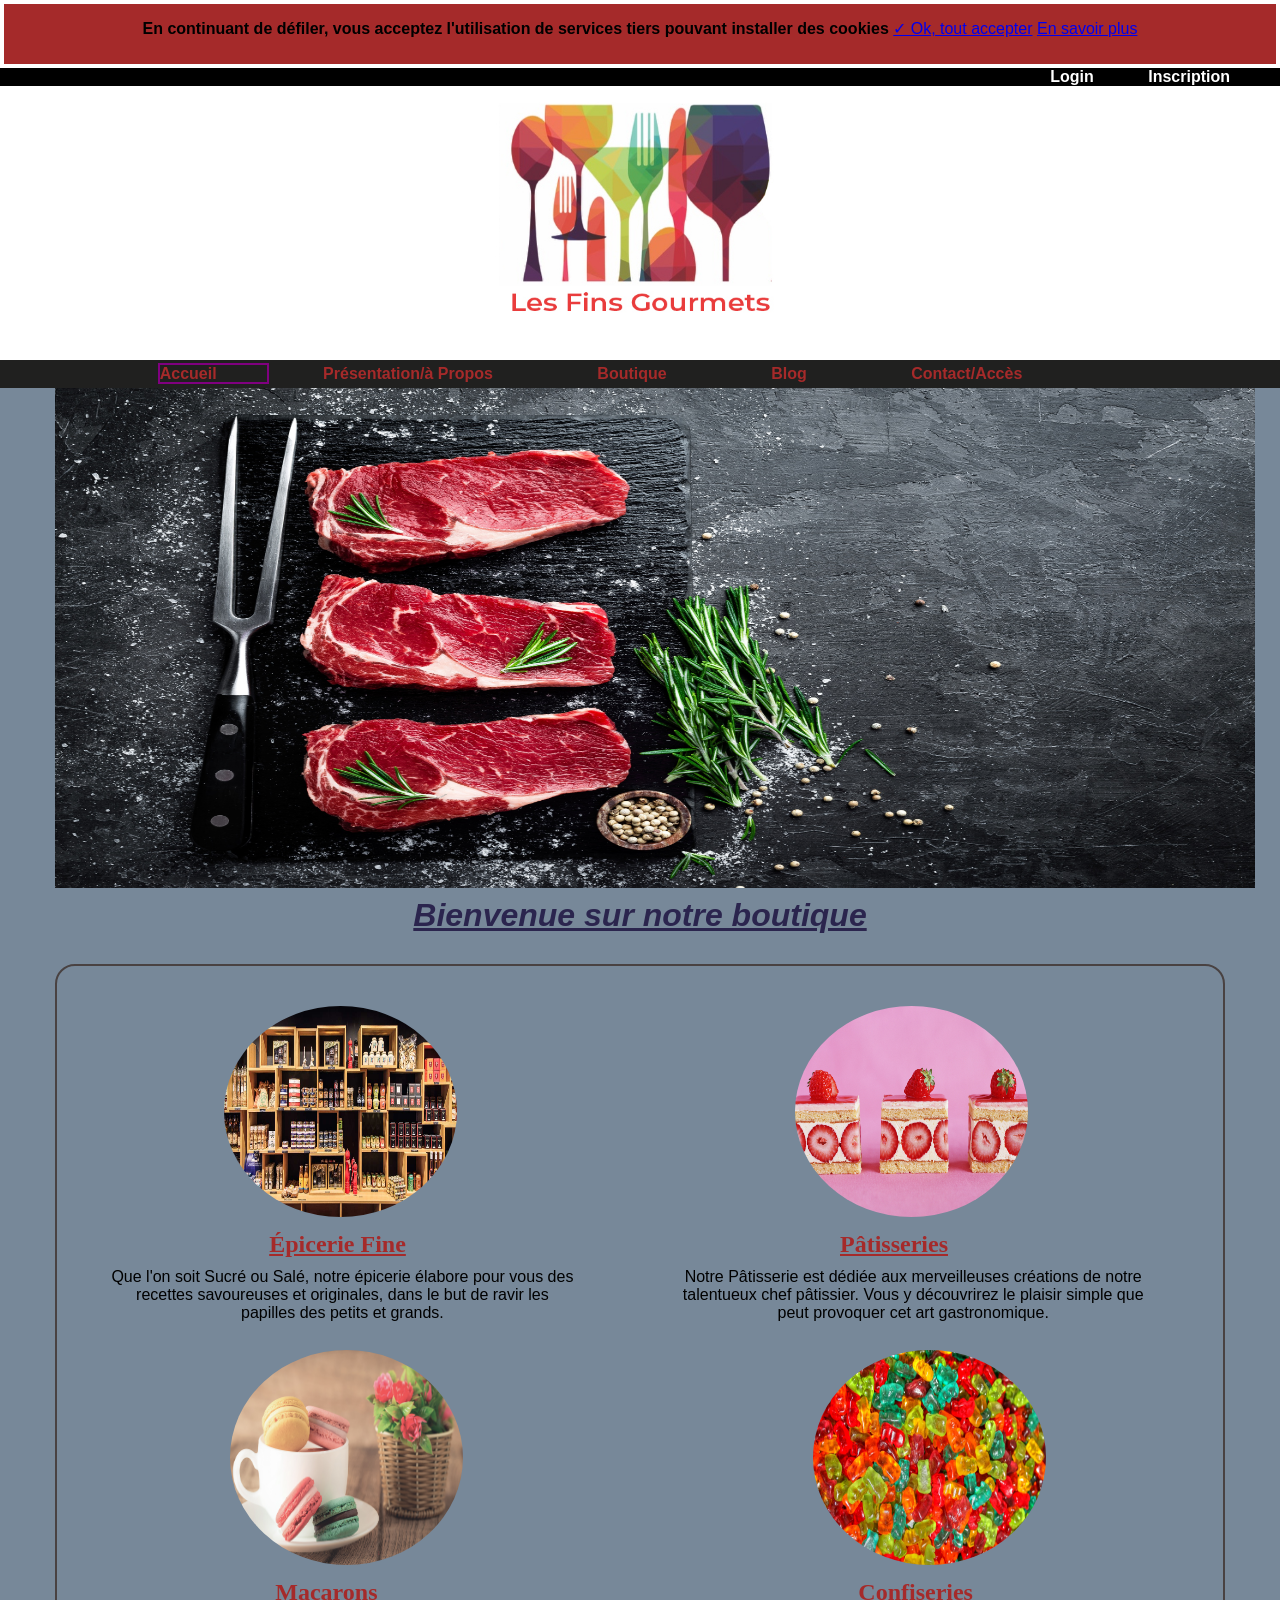
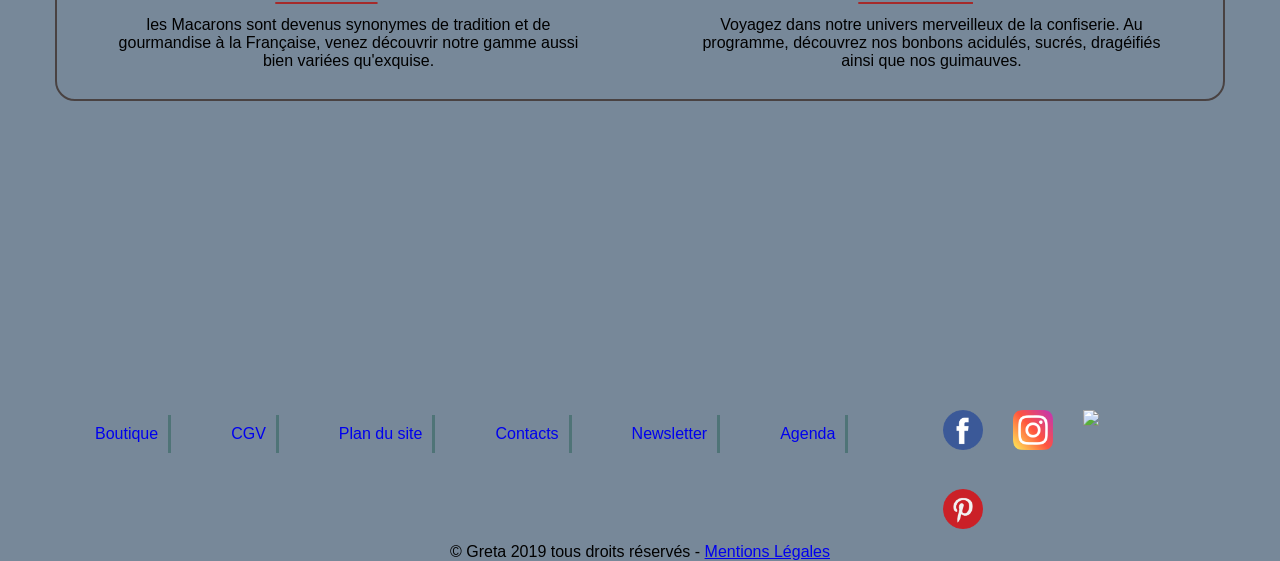
==== index.html @ 45380ed0 "first commit" ====
<!DOCTYPE html>
<html lang="fr">

<head>
    <meta charset="UTF-8">
    <meta name="viewport" content="width=device-width, initial-scale=1.0">
    <meta http-equiv="X-UA-Compatible" content="ie=edge">
    <meta name="description"
        content="Bienvenue sur le site de l'épicerie fine des Fins Gourmets, vous pouvez trouver tous nos produits culinaire en ligne.">
    <meta name="keywords" content="fins gourmets, gastronomie">
    <title>Les Fins Gourmets</title>

    

    <!-----------FEUILLE DE STYLE DU SLIDER---------------->

    <link rel="stylesheet" href="themes/default/default.css" type="text/css" media="screen" />
    <link rel="stylesheet" href="nivo-slider.css" type="text/css" media="screen" />

    <!------FEUILLE DE STYLE-------->


    <link rel="stylesheet" href="Public/CSS/styles.css">
    <link rel="stylesheet" href="Public/CSS/mobile.css">
    

</head>

<body>

    <div id="cookies">
        <span>
            <b>En continuant de défiler</b>, vous acceptez l'utilisation de services tiers pouvant installer des cookies
        </span>
        <a class="accepter" href="#" onclick="masquerBandeauCookies()"> ✓ Ok, tout accepter</a>
        <!---TARGET SERT A OUVRIR LA CIBLE D'UN LIEN DANS UNE NOUVELLE PAGE-->
        <a class="savoirPlus" href="https://www.google.fr" target="_blank">En savoir plus</a>
    </div>

    <header class="front">
        <!-------LOGIN-------->
        <div class="connect">
            <a href="login.html">Login</a>
            <a href="inscription.html">Inscription</a>
        </div>

        <figure class="logo">
            <img src="Public/Images/logos/les-fins-gourmets2.jpg" alt="les-fins-gourmets">
        </figure>
        <nav class="menuprincipal">
            <!-------BURGER-------->
            <input type="checkbox" id="menumobile" role="button">
            <label for="menumobile" class="menumobile">
                <img src="Public/Images/logos/burger.png">
            </label>

            <ul id="menuactive">
                <li class="nav-item"><a href="index.html">Accueil</a></li>
                <li class="nav-item"><a href="presentation.html">Présentation/à Propos</a></li>
                <li class="nav-item"><a href="boutique.html">Boutique</a></li>
                <li class="nav-item"><a href="blog.html">Blog</a></li>
                <li class="nav-item"><a href="contact.html">Contact/Accès</a></li>
            </ul>
        </nav>
    </header>

    <main class="container">

        <!---SLIDER----NIVO SLIDER-->
        <!----  <div class="slider-wrapper theme-default">
            <div id="slider" class="nivoSlider">
                <img src="Public/Images/Photos/boeuf.jpg" alt="viande">
                <img src="Public/Images/images1920/epices2.jpg" alt="épices">
            </div>
        </div>----->
       
               <div id="slider">
                <img src="Public/Images/Photos/boeuf.jpg" width="1200" height="500" id="slide">
                <div id="precedent" onclick="ChangeSlide(-1)"><</div>
                <div id="suivant" onclick="ChangeSlide(1)">></div>
              </div>
                
                
                
                
                


                
            
        <h1>Bienvenue sur notre boutique</h1>




        <!------SECTION GASTRONOMIE------>
        <section class="gastronomie">

            <article class="produits">
                <a href="#">
                    <img src="Public/Images/images1920/epicerie-rayons.jpg">
                    <h2>Épicerie Fine</h2>
                    <p>Que l'on soit Sucré ou Salé, notre épicerie élabore pour vous des recettes savoureuses et
                        originales, dans le but de ravir les papilles des petits et grands.</p>
                </a>
            </article>

            <article class="produits">
                <a href="#">
                    <img src="Public/Images/Photos/fraisier.jpg">
                    <h2>Pâtisseries</h2>
                    <p>Notre Pâtisserie est dédiée aux merveilleuses créations de notre talentueux chef pâtissier. Vous
                        y découvrirez le plaisir simple que peut provoquer cet art gastronomique.</p>
            </article>

            <article class="produits">
                <a href="#">
                    <img src="Public/Images/Photos/macarons.jpg">
                    <h2>Macarons</h2>
                    <p>les Macarons sont devenus synonymes de tradition et de gourmandise à la Française, venez
                        découvrir notre gamme aussi bien variées qu'exquise.</p>
                </a>
            </article>

            <article class="produits">
                <a href="#">
                    <img src="Public/Images/Photos/nounours.jpg">
                    <h2>Confiseries</h2>
                    <p>Voyagez dans notre univers merveilleux de la confiserie. Au programme, découvrez nos bonbons
                        acidulés, sucrés, dragéifiés ainsi que nos guimauves.</p>
                </a>
            </article>

        </section>

        <div class="videos">
            <iframe width="460" height="215" src="https://www.youtube.com/embed/LVfSDSH8DGw" frameborder="0"
                allow="accelerometer; autoplay; encrypted-media; gyroscope; picture-in-picture"
                allowfullscreen></iframe>
            <iframe width="460" height="215" src="https://www.youtube.com/embed/4TIep6wROjw" frameborder="0"
                allow="accelerometer; autoplay; encrypted-media; gyroscope; picture-in-picture"
                allowfullscreen></iframe>
        </div>
    </main>
    <!-----------FOOTER--------------->
    <footer class="pied">
        <aside class="bas">


            <div class="liens">
                <ul>
                    <li><a href="boutique.html"> Boutique</a></li>
                    <li><a href="cgv.html"> CGV</a></li>
                    <li><a href="plandusite.html">Plan du site</a></li>
                    <li><a href="contact.html">Contacts</a></li>
                    <li><a href="page-404.html">Newsletter</a></li>
                    <li><a href="page-404.html">Agenda</a></li>
                </ul>
            </div>



            <div class="reseaux">
                <ul>
                    <li><a href="#"><img src="Public/Images/pictos/facebook1.png"></a></li>
                    <li><a href="#"><img src="Public/Images/pictos/instagram1.png"></a></li>
                    <li><a href="#"><img src="Public/Images/pictos/twitter1.png"></a></li>
                    <li><a href="#"><img src="Public/Images/pictos/pinterest1 (1).png"></a></li>
                </ul>
            </div>

        </aside>

        <p>&copy; Greta 2019 tous droits réservés - <a href="mentionslegales.html">Mentions Légales</a></p>


    </footer>




    <!--<script type="text/javascript" src="Scripts/jquery-1.9.0.min.js"></script>
    <script type="text/javascript" src="Scripts/jquery.nivo.slider.js"></script>
    <script type="text/javascript">
        $(window).load(function () {
            $('#slider').nivoSlider();
        });
    </script>-->
    <script type="text/javascript" src="Public/JS/cookie.js"></script>
    <script type="text/javascript" src="Public/JS/slider.js"></script>
    <script type="text/javascript" src="Public/JS/active.js"></script>

    <script type="text/javascript">
        menuActive(0);
    </script>

</body>

</html>
---- themes/default/default.css ----
/*
Skin Name: Nivo Slider Default Theme
Skin URI: http://nivo.dev7studios.com
Description: The default skin for the Nivo Slider.
Version: 1.3
Author: Gilbert Pellegrom
Author URI: http://dev7studios.com
Supports Thumbs: true
*/

.theme-default .nivoSlider {
	position:relative;
	background:#fff url(loading.gif) no-repeat 50% 50%;
    margin-bottom:10px;
    -webkit-box-shadow: 0px 1px 5px 0px #4a4a4a;
    -moz-box-shadow: 0px 1px 5px 0px #4a4a4a;
    box-shadow: 0px 1px 5px 0px #4a4a4a;
}
.theme-default .nivoSlider img {
	position:absolute;
	top:0px;
	left:0px;
	display:none;
}
.theme-default .nivoSlider a {
	border:0;
	display:block;
}

.theme-default .nivo-controlNav {
	text-align: center;
	padding: 20px 0;
}
.theme-default .nivo-controlNav a {
	display:inline-block;
	width:22px;
	height:22px;
	background:url(bullets.png) no-repeat;
	text-indent:-9999px;
	border:0;
	margin: 0 2px;
}
.theme-default .nivo-controlNav a.active {
	background-position:0 -22px;
}

.theme-default .nivo-directionNav a {
	display:block;
	width:30px;
	height:30px;
	background:url(arrows.png) no-repeat;
	text-indent:-9999px;
	border:0;
	opacity: 0;
	-webkit-transition: all 200ms ease-in-out;
    -moz-transition: all 200ms ease-in-out;
    -o-transition: all 200ms ease-in-out;
    transition: all 200ms ease-in-out;
}
.theme-default:hover .nivo-directionNav a { opacity: 1; }
.theme-default a.nivo-nextNav {
	background-position:-30px 0;
	right:15px;
}
.theme-default a.nivo-prevNav {
	left:15px;
}

.theme-default .nivo-caption {
    font-family: Helvetica, Arial, sans-serif;
}
.theme-default .nivo-caption a {
    color:#fff;
    border-bottom:1px dotted #fff;
}
.theme-default .nivo-caption a:hover {
    color:#fff;
}

.theme-default .nivo-controlNav.nivo-thumbs-enabled {
	width: 100%;
}
.theme-default .nivo-controlNav.nivo-thumbs-enabled a {
	width: auto;
	height: auto;
	background: none;
	margin-bottom: 5px;
}
.theme-default .nivo-controlNav.nivo-thumbs-enabled img {
	display: block;
	width: 120px;
	height: auto;
}
---- Public/CSS/styles.css ----
/*--ANNULE LES MARGES EXTERNE ET INTERNE DE TOUS LES ELEMENTS
POUR AVOIR UN RENDU EQUIVALENT DE BASE PAR DEFAULT*/
* {
    margin: 0;
    padding: 0;
}

body {
    font-size: 16px;
    font-family: Verdana, Geneva, Tahoma, sans-serif;
    background-color: #778899;

}

.container {
    /* largeur maximale:1170px*/
    max-width: 1170px;
    /* quand taille de l'ecran diminue, la taille est automatiquement adaptée*/
    width: 100%;
    /*centrage du bloc*/
    margin: 0 auto;

}
#cookies{
    height: 60px;
    text-align: center;
    background-color: #A52A2A;
    border: 4px solid white;
}
#cookies span{
    position: relative;
    top: 15px;
    font-family: 'Segoe UI', Tahoma, Geneva, Verdana, sans-serif;
    font-weight: bold;
}
#cookies a{
    position: relative;
    top: 15px;
}

/*-----HEADER-------*/
.front .connect {
    text-align: right;
    background-color: black;



}

.front .connect a {
    /*----ENLEVE LE SOULIGNEMENT ET LA COULEUR BLEU----*/
    text-decoration: none;
    color: white;
    font-weight: bold;
    margin-right: 50px;

}

.front .connect a:hover {
    /*----FAIT GROSSIR LE SURVOL ET LE COLOR EN GRIS-----*/
    font-size: 20px;
    color: #76797c;
}

.front {
    /*----CENTRER LE LOGO-----*/
    text-align: center;
    background-color: white;



}

.logo img {
    /*----METTRE UN PEU D'ESPACE ENTRE LE LOGO ET LE MENU NAV---*/
    padding-bottom: 20px;
    width: 300px;
    height: 250px;
}


/*-------Menu principal-------*/
.menuprincipal {
    background-color: #20201f;
    /*----MET UN PEU D'ESPACE EN HAUT ET EN BAS DU MENU---*/
    padding: 5px;



}

.menuprincipal ul li {
    /*----ALIGNER LE MENU HORIZONTALEMENT---*/
    display: inline;
    /*----ECARTE LES ELEMENTS----*/
    margin-right: 50px;
    padding-right: 50px;




}

.menuprincipal ul li a {
    color: #A52A2A;
    /*color: rgb(243, 237, 234);*/
    font-weight: bold;
    text-decoration: none;

}

.menuprincipal ul li a:hover {
    font-size: 20px;
    color: #76797c;


}
.active{
   border: 2px solid purple;
}

/*----------FAIRE DISPARAITRE LE BURGER----------*/
.menuprincipal #menumobile,
.menuprincipal .menumobile {
    display: none;
}

/*-------SLIDER-------*/
.nivoSlider img {
    max-height: 500px;
    width: 100%;
}
/*---ENLEVE LES PUCES DU SLIDER----*/
/*.nivo-controlNav {
    display: none;
}*/

h1 {
    text-align: center;
    text-decoration: underline;
    color: #2b254e;
    padding-top: 5px;
    font-style: italic;
}
/*-----SLIDER JS-----*/



#precedent, #suivant {
    cursor: pointer;
    transition: opacity 0.3s ease;
    opacity: 0;
    position: absolute;
    top: 550px;
    font-size: 100px;
    color: rgba(220, 220, 220, 0.8);
    background-color: rgba(0, 0, 0, 0.8);
    padding: 10px;
}

#precedent {
    left: 175px;
}

#suivant {
    right: 145px;
}

#slider:hover #precedent, #slider:hover #suivant {
    opacity: 1;
}
/*-----SECTION GASTRONOMIE------*/
.gastronomie {
    /*---SERT A ALIGENR HORIZONTALEMENT---*/
    display: flex;
    /*---SERT A FAIRE PASSER A LA LIGNE---*/
    flex-wrap: wrap;
    justify-content: space-around;
    border: 2px solid rgb(73, 66, 66);
    border-radius: 20px;
    padding-bottom: 40px;
    /*---MET DE L'ESPACE AVEC LE H1---*/
    margin-top: 30px;
    

    
}

.gastronomie .produits {
    
    /*---CHAQUE ARTICLE PREND 40% DE LA LONGUEUR ET LEUR PERMET DE SE SUPERPOSER----*/
    width: 40%;
    /*----MET UNE MARGE ET EVITE QUE LE PARAGRAPHE NE TOUCHE L'IMAGE----*/
    margin: 20px;
    padding: 20px;
    


}

.gastronomie .produits img {
    width: 50%;
    height: 80%;
    margin-left: 115px;
    margin-bottom: 10px;
    
    
    /*------ARRONDIR LES PHOTOS ET LES RENDRES OPAQUES------*/
    border-radius: 50%;
    -webkit-border-radius: 50%;
    -moz-border-radius: 50%;
    -ms-border-radius: 50%;
    -o-border-radius: 50%;
    -webkit-transition: .3s ease-in-out;
    transition: .3s ease-in-out;

}

.gastronomie .produits img:hover {
    opacity: .5;
}


.gastronomie .produits h2 {
    font-family: Georgia, 'Times New Roman', Times, serif;
    /*---CENTRER LE TITRE H2 SOUS L'IMAGE----*/
    margin-left: 160px;
    color: #A52A2A;
    text-decoration: underline;

}

.gastronomie .produits p {
    text-align: center;
    margin-bottom: 10px;
    padding-top: 10px;

}

.gastronomie .produits a {
    text-decoration: none;
    color: black;
}

.videos {
    
    /*----CENTRE LES 2 VIDEOS---*/
    margin-left: 120px;
    padding-top: 15px;
}


/*----------FOOTER-------*/

.pied .bas {
    /*---SERT A ALIGNER HORIZONTALEMENT TOUTE LA DIV----*/
    max-width: 1170px;
    margin: 0 auto;
    display: flex;
    width: 100%;
    margin-bottom: 10px;
}

.pied .bas .liens {
    padding-top: 40px;
}

.pied .bas .liens ul {
    /*---SERT A ALIGNER HORIZONTALEMENT LES ELEMENTS----*/
    display: flex;
    margin: 20px;
    padding: 10px;
    justify-content: space-between;
    list-style-type: none;
    padding-top: 20px;

}

.pied .bas .liens ul li {
    /*color: #8B0000;*/
    /*----SERT A METTRE UN ECART AVEC LA BORDURE---*/
    padding: 10px;
    border-right: 3px solid #4f7477;
    /*----SERT A METTRE UN ECART SUR LES ELEMENTS ENTRE EUX---*/
    margin-right: 50px;




}

.pied .bas .liens a {
    text-decoration: none;
    margin-bottom: 10px;



}

.pied .bas .liens a:hover {
    color: #76797c;
}

/*----CENTRER LA MENTION LEGALE---*/
p {
    text-align: center;
}

/*------FOOTER RESEAUX------*/

.bas .reseaux ul {
    display: flex;
    flex-wrap: wrap;
    width: 75%;
    /*----DESCENDRE LES RESEAUX AU MEME NIVEAU QUE LE MENU---*/
    padding-top: 40px;
    /*---PERMET AUX ELEMENTS DE S'ETIRER EN HAUTEUR---*/
    min-height: 110px;
}

.bas .reseaux ul li {
    /*---METTRE DE L'ESPACE ENTRE LES IMAGES---*/
    padding: 0 15px;
    list-style-type: none;
    margin-top: 35px;

}

.bas .reseaux ul li a img {

    width: 40px;

}
---- Public/CSS/mobile.css ----
/*-----MEDIAQUERIES------*/
/*------PAGE D'ACCUEIL-----*/
@media screen and (max-width:800px) {

    body {
        background-color: grey;
    }

    /*----METTRE LE LOGIN A GAUCHE---*/
    .front .connect {
        text-align: left;

    }

    .logo img {
        margin: 0 auto;
    }

    /*---EFFACER LE MENU---*/
    .menuprincipal ul {
        display: none;
    }

    .menuprincipal {
        position: relative;
    }

    .menuprincipal ul li {
        display: block;
        margin-left: 100px;
        margin-bottom: 20px;

    }

    /*----RETRECIR LE BURGER---*/
    .menuprincipal .menumobile img {
        width: 40px;
    }

    /*----CLIQUE SUR LE BURGER---*/
    .menuprincipal .menumobile img:hover {
        cursor: pointer;
    }

    /*---FAIT APPARAITRE LE BURGER EN RESPONSIVE---*/
    .menuprincipal .menumobile {
        display: block;
    }


    /*----FAIT APPARAITRE LE MENU EN CLIQUANT SUR LE BURGER---*/
    .menuprincipal [type="checkbox"]:checked+label+ul {
        display: block;
    }

    .slider-wrapper {
        display: none;
    }

    .gastronomie {
        /*----MET UN ECART ENTRE LA SECTION ET LE FOOTER----*/
        margin-bottom: 40px;
        border: none;




    }

    /*----PREND 100% DE LA LONGUEUR ET CENTRE LA SECTION EN RESPONSIVE----*/
    .gastronomie .produits {
        width: 100%;



    }

    .gastronomie .produits a img {

        /*----L'IMAGE PREND 50% DE LA LONGUEUR EN RESPONSIVE ET LA CENTRE---*/
        width: 50%;
    }

    .gastronomie .produits h2 {
        /*-----CENTRE LE H2 SOUS LA PHOTO----*/
        display: flex;
        justify-content: center;
        margin: 0;
    }

    /*----MET UNE MARGE ENTRE LE TEXTE ET L'IMAGE---*/
    .gastronomie .produits p {
        margin-bottom: 80px;
    }

    .bas {
        display: flex;
        flex-wrap: wrap;
    }

    .bas .liens {
        display: none;
    }

    .videos {
        display: none;
    }

    .reseaux {
        width: 40%;
        display: flex;
        flex-wrap: wrap;
        justify-content: space-around;
        margin-left: 150px;


    }



    /*-------CONTACT--------*/


    .contact fieldset #message {
        width: 98%;
    }


    .access iframe {
        width: 100%;
    }




}
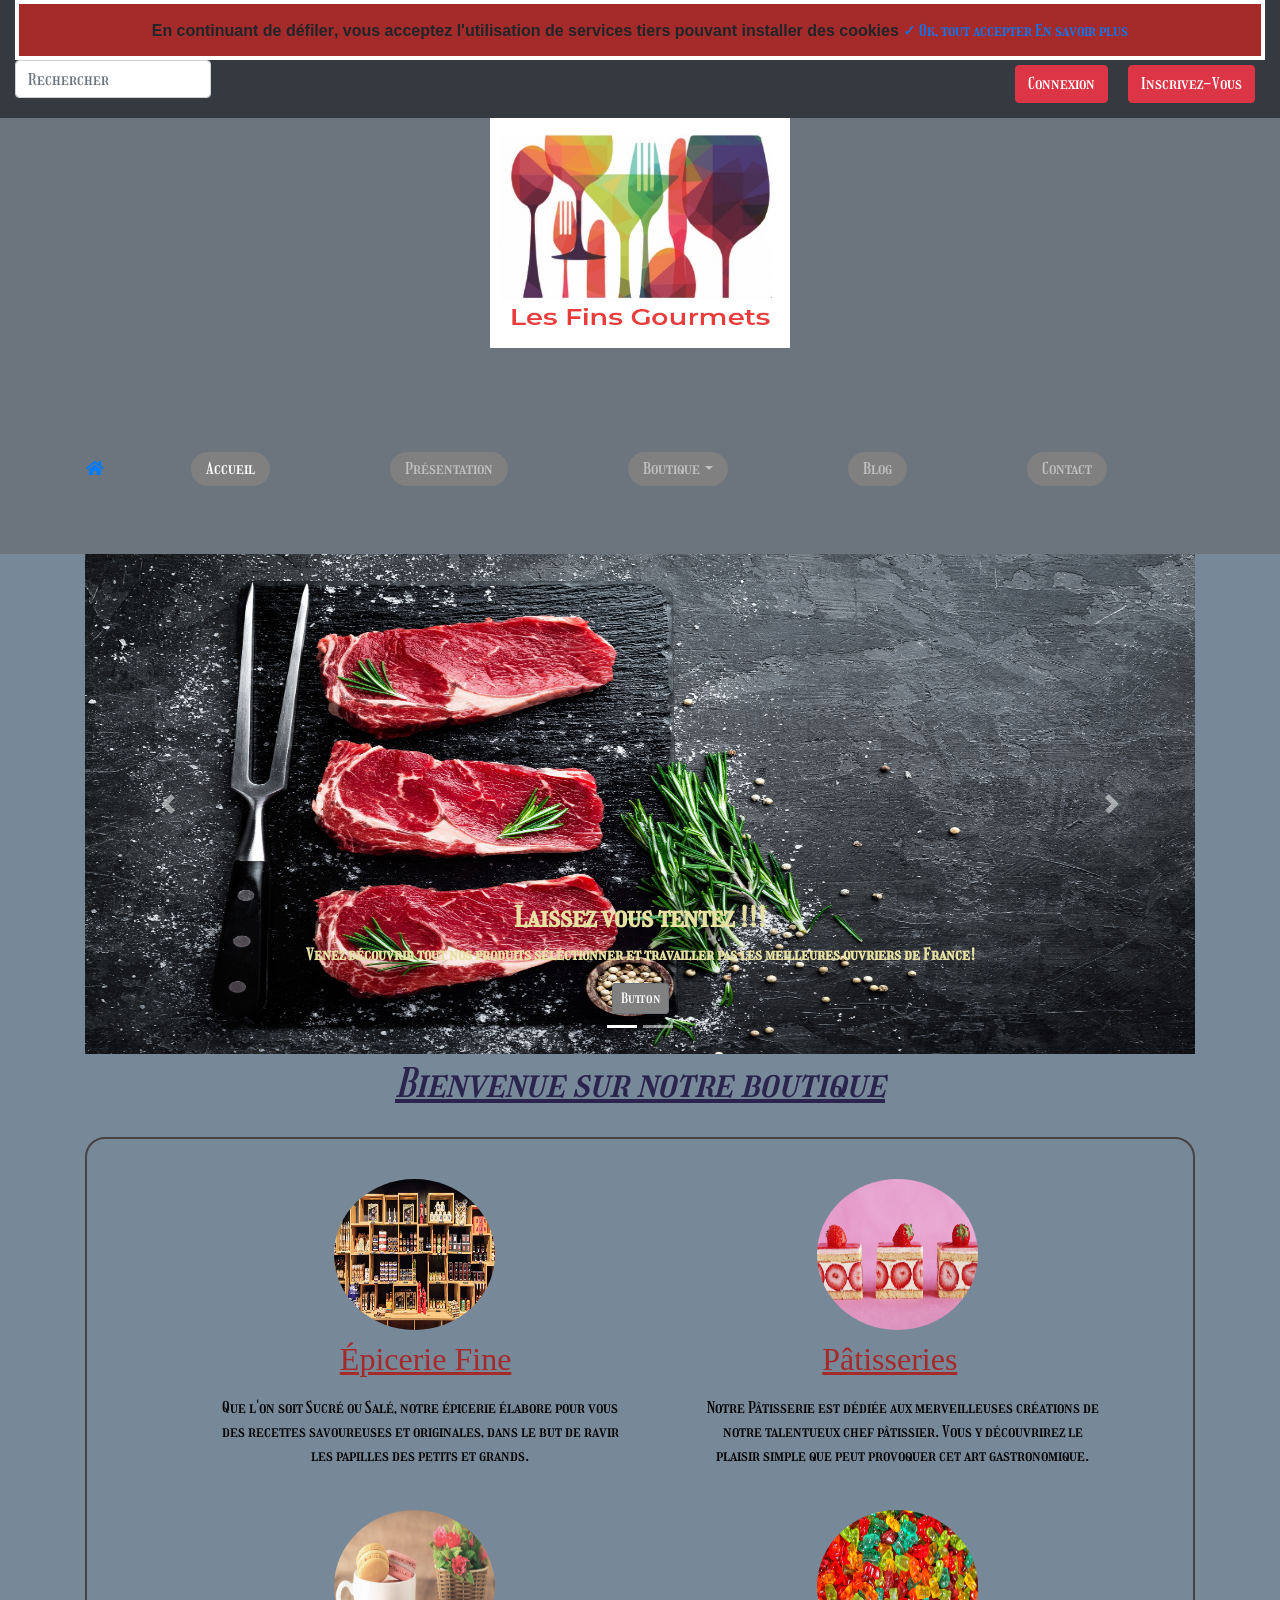
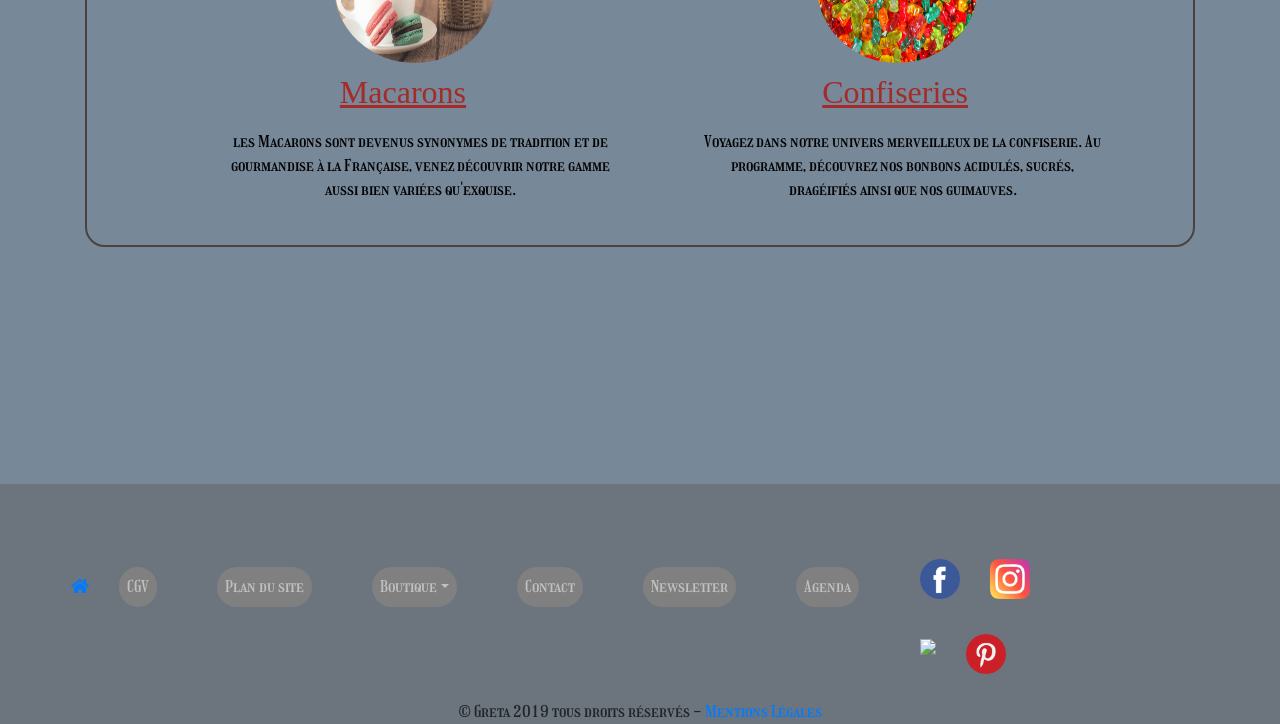
==== commit 81a2bf94: "presentationModif" ====
--- a/index.html
+++ b/index.html
@@ -9,8 +9,15 @@
         content="Bienvenue sur le site de l'épicerie fine des Fins Gourmets, vous pouvez trouver tous nos produits culinaire en ligne.">
     <meta name="keywords" content="fins gourmets, gastronomie">
     <title>Les Fins Gourmets</title>
-
-    
+     <!------TYPE DE POLICE-------->
+     <link href="https://fonts.googleapis.com/css?family=Girassol&display=swap" rel="stylesheet">
+     
+    <!-- BOOTSTRAP CSS -->
+    <link rel="stylesheet" href="https://stackpath.bootstrapcdn.com/bootstrap/4.4.1/css/bootstrap.min.css"
+        integrity="sha384-Vkoo8x4CGsO3+Hhxv8T/Q5PaXtkKtu6ug5TOeNV6gBiFeWPGFN9MuhOf23Q9Ifjh" crossorigin="anonymous">
+
+    <!--APPEL à FONTAWESOME POUR LES ICONES-->
+    <link rel="stylesheet" href="https://use.fontawesome.com/releases/v5.7.0/css/all.css">
 
     <!-----------FEUILLE DE STYLE DU SLIDER---------------->
 
@@ -22,178 +29,454 @@
 
     <link rel="stylesheet" href="Public/CSS/styles.css">
     <link rel="stylesheet" href="Public/CSS/mobile.css">
-    
 
 </head>
 
 <body>
-
-    <div id="cookies">
-        <span>
-            <b>En continuant de défiler</b>, vous acceptez l'utilisation de services tiers pouvant installer des cookies
-        </span>
-        <a class="accepter" href="#" onclick="masquerBandeauCookies()"> ✓ Ok, tout accepter</a>
-        <!---TARGET SERT A OUVRIR LA CIBLE D'UN LIEN DANS UNE NOUVELLE PAGE-->
-        <a class="savoirPlus" href="https://www.google.fr" target="_blank">En savoir plus</a>
+    <div class="container-fluid bg-dark" id="front">
+        <div id="cookies">
+            <span>
+                <b>En continuant de défiler</b>, vous acceptez l'utilisation de services tiers pouvant installer des
+                cookies
+            </span>
+            <a class="accepter" href="#" onclick="masquerBandeauCookies()"> ✓ Ok, tout accepter</a>
+            <!---TARGET SERT A OUVRIR LA CIBLE D'UN LIEN DANS UNE NOUVELLE PAGE-->
+            <a class="savoirPlus" href="https://www.google.fr" target="_blank">En savoir plus</a>
+        </div>
+
+
+
+
+        <!-------LOGIN-------->
+        <div class="row">
+            <div class="col-md-6 bg-dark">
+                <form class="form-inline" action="/action_page.php">
+                    <input class="form-control mr-sm-2" type="text" placeholder="Rechercher">
+
+                </form>
+            </div>
+
+            <!-- BUTTON TO OPEN THE MODAL-->
+            <div class="col-md-6 bg-dark">
+                <button type="button" class="btn btn-danger" data-toggle="modal" data-target="#myModal">
+                    Inscrivez-Vous
+                </button>
+                <!-- THE MODAL CONNECTION -->
+                <div class="modal fade" id="myModal1">
+                    <div class="modal-dialog modal-dialog-centered">
+                        <div class="modal-content">
+
+                            <!-- MODAL HEADER -->
+                            <div class="modal-header">
+                                <h4 class="modal-title">Se Connecter</h4>
+                                <button type="button" class="close" data-dismiss="modal">&times;</button>
+                            </div>
+
+                            <!-- MODAL BODY -->
+                            <div class="modal-body">
+                                <form>
+                                    <p><label for="mailSign">Votre Email:</label>
+                                        <input type="text" name="mailSign" id="mailSign" placeholder="Votre Email"
+                                            required>
+                                        <span id="forgetMailSign"></span=>
+                                    </p>
+
+                                    
+                                    <p><label for="password">Votre Mot de passe:</label>
+                                        <input type="text" name="passwordConnect" id="passwordConnect"
+                                            placeholder="Mot de passe" required>
+                                        <span id="forgetPasswordConnect"></span>
+                                    </p>
+
+                                    <p class="bouton"> <button id="bouton_envoieConnect" type="submit">Envoyer</button>
+                                        <button type="reset" value="Annuler">Annuler</button></p>
+
+                                </form>
+                            </div>
+
+                            <!-- MODAL FOOTER -->
+                            <div class="modal-footer">
+                                <button type="button" class="btn btn-danger" data-dismiss="modal">Fermer</button>
+                            </div>
+
+                        </div>
+                    </div>
+                </div>
+                <!-- BUTTON TO OPEN THE MODAL -->
+                <button type="button" class="btn btn-danger" data-toggle="modal" data-target="#myModal1">
+                    Connexion
+                </button>
+
+
+                <!-- THE MODAL INSCRIPTION -->
+                <div class="modal fade" id="myModal">
+                    <div class="modal-dialog modal-dialog-centered">
+                        <div class="modal-content">
+
+                            <!-- MODAL HEADER -->
+                            <div class="modal-header">
+                                <h4 class="modal-title">S'inscrire</h4>
+                                <button type="button" class="close" data-dismiss="modal">&times;</button>
+                            </div>
+
+                            <!-- MODAL BODY -->
+                            <div class="modal-body">
+                                <form>
+                                    <p><label for="nom">Nom:</label>
+                                        <input type="text" name="lastNameConnect" id="lastNameConnect"
+                                            placeholder="Votre Nom" required>
+                                        <span id="forgetLastNameConnect"></span>
+                                    </p>
+
+
+                                    <p><label for="lastname">Prénom:</label>
+                                        <input type="text" name="firstNameConnect" id="firstNameConnect"
+                                            placeholder="Votre Prénom" required>
+                                        <span id="forgetFirstNameConnect"></span>
+                                    </p>
+
+                                    <p><label for="mailSign">Votre Email:</label>
+                                        <input type="text" name="mailSign" id="mailSign" placeholder="Votre Email"
+                                            required>
+                                        <span id="forgetMailSign"></span=>
+                                    </p>
+
+
+                                    <p><label for="passwordSign">Votre Mot de passe:</label>
+                                        <input type="text" name="passwordSign" id="passwordSign"
+                                            placeholder="Mot de passe" required>
+                                        <span id="forgetPasswordSign"></span>
+                                    </p>
+
+                                    <p><label for="passwordConfirmSign">Confirmer Votre Mot de passe:</label>
+                                        <input type="text" name="passwordConfirmSign" id="passwordConfirmSign"
+                                            placeholder="Confirmer Mot de passe" required>
+                                        <span id="forgetPasswordConfirmSign"></span>
+                                    </p>
+
+                                    <p class="bouton"> <button id="bouton_envoieSign" type="submit">Envoyer</button>
+                                        <button type="reset" value="Annuler">Annuler</button></p>
+                                </form>
+                            </div>
+
+                            <!-- MODAL FOOTER -->
+                            <div class="modal-footer">
+                                <button type="button" class="btn btn-danger" data-dismiss="modal">Fermer</button>
+                            </div>
+
+                        </div>
+                    </div>
+                </div>
+
+
+            </div>
+        </div>
     </div>
 
-    <header class="front">
-        <!-------LOGIN-------->
-        <div class="connect">
-            <a href="login.html">Login</a>
-            <a href="inscription.html">Inscription</a>
-        </div>
-
-        <figure class="logo">
-            <img src="Public/Images/logos/les-fins-gourmets2.jpg" alt="les-fins-gourmets">
-        </figure>
-        <nav class="menuprincipal">
-            <!-------BURGER-------->
-            <input type="checkbox" id="menumobile" role="button">
-            <label for="menumobile" class="menumobile">
-                <img src="Public/Images/logos/burger.png">
-            </label>
-
-            <ul id="menuactive">
-                <li class="nav-item"><a href="index.html">Accueil</a></li>
-                <li class="nav-item"><a href="presentation.html">Présentation/à Propos</a></li>
-                <li class="nav-item"><a href="boutique.html">Boutique</a></li>
-                <li class="nav-item"><a href="blog.html">Blog</a></li>
-                <li class="nav-item"><a href="contact.html">Contact/Accès</a></li>
-            </ul>
-        </nav>
-    </header>
+    <div class="container-fluid bg-secondary">
+        <header class="container">
+            <figure class="logo">
+                <img src="Public/Images/logos/les-fins-gourmets2.jpg" alt="les-fins-gourmets">
+            </figure>
+
+            <!------MENU PRINCIPAL------>
+
+            <nav class="navbar navbar-expand-md justify-content-center navbar-dark">
+
+                <a class="nav-brand" href="#"> <i class="fas fa-home"></i></a>
+
+                <!-- TOGGLER/COLLAPSIBE BUTTON -->
+                <button class="navbar-toggler" type="button" data-toggle="collapse" data-target="#collapsibleNavbar">
+                    <span class="navbar-toggler-icon"></span>
+                </button>
+
+                <!-- LINKS -->
+                <div class="collapse navbar-collapse justify-content-center" id="collapsibleNavbar">
+                    <ul class="navbar-nav">
+
+                        <li class="nav-item ">
+                            <a class="nav-link text-white" href="index.html">Accueil</a>
+                        </li>
+
+                        <li class="nav-item ">
+                            <a class="nav-link" href="presentation.html">Présentation</a>
+                        </li>
+
+                        <li class="nav-item  dropdown">
+
+
+                            <!--DEBUT DU DROPDOWN-->
+                            <a class="nav-link dropdown-toggle" href="#" id="navbardrop" data-toggle="dropdown">
+                                Boutique</a>
+                            <div class="dropdown-menu">
+                                <a class="dropdown-item" href="#">Épicerie Fine</a>
+                                <a class="dropdown-item" href="#">Pâtisseries</a>
+                                <a class="dropdown-item" href="#">Macarons</a>
+                                <a class="dropdown-item" href="#">Confiseries</a>
+                            </div>
+                        </li>
+                        <!--FIN DU DROPDOWN-->
+
+
+
+                        <li class="nav-item ">
+                            <a class="nav-link" href="blog.html">Blog</a>
+                        </li>
+
+                        <li class="nav-item ">
+                            <a class="nav-link" href="contact.html">Contact</a>
+                        </li>
+                    </ul>
+                </div>
+
+            </nav>
+
+        </header>
+    </div>
+
 
     <main class="container">
 
-        <!---SLIDER----NIVO SLIDER-->
-        <!----  <div class="slider-wrapper theme-default">
-            <div id="slider" class="nivoSlider">
-                <img src="Public/Images/Photos/boeuf.jpg" alt="viande">
-                <img src="Public/Images/images1920/epices2.jpg" alt="épices">
+        
+
+
+        <div class="container" id="titre2">
+            <div id="demo" class="carousel slide" data-ride="carousel">
+
+                <!-- INDICATORS -->
+                <ul class="carousel-indicators">
+                    <li data-target="#demo" data-slide-to="0" class="active"></li>
+                    <li data-target="#demo" data-slide-to="1"></li>
+                </ul>
+
+                <!-- THE SLIDESHOW -->
+                <div class="carousel-inner">
+                    <div class="carousel-item active">
+                        <img src="Public/Images/Photos/boeuf.jpg" alt="boeuf">
+
+
+                        <div class="carousel-caption">
+                            <h3>Laissez vous tentez !!!</h3>
+                            <p>Venez découvrir tout nos produits séléctionner et travailler pas les meilleures ouvriers
+                                de France!</p>
+                            <a href="#" class="btn btn-sm btn-outline-secondary" role="button">Button</a>
+
+                        </div>
+                    </div>
+                    <div class="carousel-item">
+                        <img src="Public/Images/images1920/epices2.jpg" alt="épices">
+                    </div>
+
+
+                    <!-- LEFT AND RIGHT CONTROL -->
+                    <a class="carousel-control-prev" href="#demo" data-slide="prev">
+                        <span class="carousel-control-prev-icon"></span>
+                    </a>
+                    <a class="carousel-control-next" href="#demo" data-slide="next">
+                        <span class="carousel-control-next-icon"></span>
+                    </a>
+                </div>
             </div>
-        </div>----->
-       
-               <div id="slider">
-                <img src="Public/Images/Photos/boeuf.jpg" width="1200" height="500" id="slide">
-                <div id="precedent" onclick="ChangeSlide(-1)"><</div>
-                <div id="suivant" onclick="ChangeSlide(1)">></div>
-              </div>
-                
-                
-                
-                
-                
-
-
-                
-            
-        <h1>Bienvenue sur notre boutique</h1>
+        </div>
+
+        <div class="container">
+            <h1>Bienvenue sur notre boutique</h1>
+        </div>
 
 
 
 
         <!------SECTION GASTRONOMIE------>
-        <section class="gastronomie">
-
-            <article class="produits">
-                <a href="#">
-                    <img src="Public/Images/images1920/epicerie-rayons.jpg">
-                    <h2>Épicerie Fine</h2>
-                    <p>Que l'on soit Sucré ou Salé, notre épicerie élabore pour vous des recettes savoureuses et
-                        originales, dans le but de ravir les papilles des petits et grands.</p>
-                </a>
-            </article>
-
-            <article class="produits">
-                <a href="#">
-                    <img src="Public/Images/Photos/fraisier.jpg">
-                    <h2>Pâtisseries</h2>
-                    <p>Notre Pâtisserie est dédiée aux merveilleuses créations de notre talentueux chef pâtissier. Vous
-                        y découvrirez le plaisir simple que peut provoquer cet art gastronomique.</p>
-            </article>
-
-            <article class="produits">
-                <a href="#">
-                    <img src="Public/Images/Photos/macarons.jpg">
-                    <h2>Macarons</h2>
-                    <p>les Macarons sont devenus synonymes de tradition et de gourmandise à la Française, venez
-                        découvrir notre gamme aussi bien variées qu'exquise.</p>
-                </a>
-            </article>
-
-            <article class="produits">
-                <a href="#">
-                    <img src="Public/Images/Photos/nounours.jpg">
-                    <h2>Confiseries</h2>
-                    <p>Voyagez dans notre univers merveilleux de la confiserie. Au programme, découvrez nos bonbons
-                        acidulés, sucrés, dragéifiés ainsi que nos guimauves.</p>
-                </a>
-            </article>
-
-        </section>
-
-        <div class="videos">
-            <iframe width="460" height="215" src="https://www.youtube.com/embed/LVfSDSH8DGw" frameborder="0"
-                allow="accelerometer; autoplay; encrypted-media; gyroscope; picture-in-picture"
-                allowfullscreen></iframe>
-            <iframe width="460" height="215" src="https://www.youtube.com/embed/4TIep6wROjw" frameborder="0"
-                allow="accelerometer; autoplay; encrypted-media; gyroscope; picture-in-picture"
-                allowfullscreen></iframe>
+        <div class="container">
+
+            <section class="gastronomie">
+                <div class="offset-1 col-md-12">
+                    <div class="row">
+
+
+                        <article class="produits" class="col-md-6">
+                            <a href="#">
+                                <img src="Public/Images/images1920/epicerie-rayons.jpg">
+                                <h2>Épicerie Fine</h2>
+                                <p>Que l'on soit Sucré ou Salé, notre épicerie élabore pour vous des recettes
+                                    savoureuses et
+                                    originales, dans le but de ravir les papilles des petits et grands.</p>
+                            </a>
+                        </article>
+
+
+
+                        <article class="produits" class="col-md-6">
+                            <a href="#">
+                                <img src="Public/Images/Photos/fraisier.jpg">
+                                <h2>Pâtisseries</h2>
+                                <p>Notre Pâtisserie est dédiée aux merveilleuses créations de notre talentueux chef
+                                    pâtissier. Vous
+                                    y découvrirez le plaisir simple que peut provoquer cet art gastronomique.</p>
+                        </article>
+                    </div>
+                </div>
+                <div class="offset-1 col-md-12">
+                    <div class="row">
+
+                        <article class="produits" class="col-md-6">
+                            <a href="#">
+                                <img src="Public/Images/Photos/macarons.jpg">
+                                <h2>Macarons</h2>
+                                <p>les Macarons sont devenus synonymes de tradition et de gourmandise à la Française,
+                                    venez
+                                    découvrir notre gamme aussi bien variées qu'exquise.</p>
+                            </a>
+                        </article>
+
+
+                        <article class="produits" class="col-md-6">
+                            <a href="#">
+                                <img src="Public/Images/Photos/nounours.jpg">
+                                <h2>Confiseries</h2>
+                                <p>Voyagez dans notre univers merveilleux de la confiserie. Au programme, découvrez nos
+                                    bonbons
+                                    acidulés, sucrés, dragéifiés ainsi que nos guimauves.</p>
+                            </a>
+                        </article>
+
+                    </div>
+                </div>
+
+
+            </section>
+        </div>
+
+        <div class="container-fluid">
+            <div class="videos">
+                <iframe width="460" height="215" src="https://www.youtube.com/embed/LVfSDSH8DGw" frameborder="0"
+                    allow="accelerometer; autoplay; encrypted-media; gyroscope; picture-in-picture"
+                    allowfullscreen></iframe>
+                <iframe width="460" height="215" src="https://www.youtube.com/embed/4TIep6wROjw" frameborder="0"
+                    allow="accelerometer; autoplay; encrypted-media; gyroscope; picture-in-picture"
+                    allowfullscreen></iframe>
+            </div>
         </div>
     </main>
     <!-----------FOOTER--------------->
-    <footer class="pied">
-        <aside class="bas">
-
-
-            <div class="liens">
-                <ul>
-                    <li><a href="boutique.html"> Boutique</a></li>
-                    <li><a href="cgv.html"> CGV</a></li>
-                    <li><a href="plandusite.html">Plan du site</a></li>
-                    <li><a href="contact.html">Contacts</a></li>
-                    <li><a href="page-404.html">Newsletter</a></li>
-                    <li><a href="page-404.html">Agenda</a></li>
-                </ul>
+    <div class="container-fluid bg-secondary">
+        <footer class="pied">
+            <div class="row">
+                <div class="col-sm-12 col-lg-15 col-xs-14">
+                    <aside class="bas">
+                        <nav class="navbar navbar-expand-md justify-content-center navbar-dark">
+
+                            <a class="nav-brand" href="#"> <i class="fas fa-home"></i></a>
+
+                            <!-- TOGGLER/COLLAPSIBE BUTTON -->
+                            <button class="navbar-toggler" type="button" data-toggle="collapse"
+                                data-target="#collapsibleNavbar">
+                                <span class="navbar-toggler-icon"></span>
+                            </button>
+
+                            <!-- LINKS -->
+                            <div class="collapse2 navbar-collapse justify-content-center" id="collapsibleNavbar">
+                                <ul class="navbar-nav">
+
+                                    <li class="nav-item">
+                                        <a class="nav-link" href="cgv.html">CGV</a>
+                                    </li>
+
+                                    <li class="nav-item">
+                                        <a class="nav-link" href="plandusite.html">Plan du site</a>
+                                    </li>
+
+                                    <li class="nav-item dropdown">
+
+
+                                        <!--DEBUT DU DROPDOWN-->
+                                        <a class="nav-link dropdown-toggle" href="#" id="navbardrop"
+                                            data-toggle="dropdown">
+                                            Boutique</a>
+                                        <div class="dropdown-menu">
+                                            <a class="dropdown-item" href="#">Épicerie Fine</a>
+                                            <a class="dropdown-item" href="#">Pâtisseries</a>
+                                            <a class="dropdown-item" href="#">Macarons</a>
+                                            <a class="dropdown-item" href="#">Confiseries</a>
+                                        </div>
+                                    </li>
+                                    <!--FIN DU DROPDOWN-->
+
+                                    <li class="nav-item">
+                                        <a class="nav-link" href="contact.html">Contact</a>
+                                    </li>
+
+                                    <li class="nav-item">
+                                        <a class="nav-link" href="newsletter.html">Newsletter</a>
+                                    </li>
+
+                                    <li class="nav-item">
+                                        <a class="nav-link" href="agenda.html">Agenda</a>
+                                    </li>
+                                </ul>
+                            </div>
+
+                        </nav>
+
+
+
+
+
+
+                        <div class="reseaux">
+                            <ul>
+                                <li><a href="#"><img src="Public/Images/pictos/facebook1.png"></a></li>
+                                <li><a href="#"><img src="Public/Images/pictos/instagram1.png"></a></li>
+                                <li><a href="#"><img src="Public/Images/pictos/twitter1.png"></a></li>
+                                <li><a href="#"><img src="Public/Images/pictos/pinterest1 (1).png"></a></li>
+                            </ul>
+                        </div>
+
+                    </aside>
+                    <p class="mentions">&copy; Greta 2019 tous droits réservés - <a href="mentionslegales.html">Mentions
+                            Légales</a></p>
+
+
+                </div>
             </div>
-
-
-
-            <div class="reseaux">
-                <ul>
-                    <li><a href="#"><img src="Public/Images/pictos/facebook1.png"></a></li>
-                    <li><a href="#"><img src="Public/Images/pictos/instagram1.png"></a></li>
-                    <li><a href="#"><img src="Public/Images/pictos/twitter1.png"></a></li>
-                    <li><a href="#"><img src="Public/Images/pictos/pinterest1 (1).png"></a></li>
-                </ul>
-            </div>
-
-        </aside>
-
-        <p>&copy; Greta 2019 tous droits réservés - <a href="mentionslegales.html">Mentions Légales</a></p>
-
-
-    </footer>
-
-
-
-
-    <!--<script type="text/javascript" src="Scripts/jquery-1.9.0.min.js"></script>
-    <script type="text/javascript" src="Scripts/jquery.nivo.slider.js"></script>
+        </footer>
+    </div>
+
+
+
+
+
+    <!-- OPTIONAL JAVASRIPT -->
+    <!-- jQUERY FIRST, THEN POPPER.JS, THEN BOOTSTRAP JS -->
+
+    <script src="https://code.jquery.com/jquery-3.4.1.slim.min.js"
+        integrity="sha384-J6qa4849blE2+poT4WnyKhv5vZF5SrPo0iEjwBvKU7imGFAV0wwj1yYfoRSJoZ+n" crossorigin="anonymous">
+    </script>
+   
     <script type="text/javascript">
         $(window).load(function () {
             $('#slider').nivoSlider();
         });
-    </script>-->
+    </script>
+
+
+
+    <script src="https://cdn.jsdelivr.net/npm/popper.js@1.16.0/dist/umd/popper.min.js"
+        integrity="sha384-Q6E9RHvbIyZFJoft+2mJbHaEWldlvI9IOYy5n3zV9zzTtmI3UksdQRVvoxMfooAo" crossorigin="anonymous">
+    </script>
+    <script src="https://stackpath.bootstrapcdn.com/bootstrap/4.4.1/js/bootstrap.min.js"
+        integrity="sha384-wfSDF2E50Y2D1uUdj0O3uMBJnjuUD4Ih7YwaYd1iqfktj0Uod8GCExl3Og8ifwB6" crossorigin="anonymous">
+    </script>
+
     <script type="text/javascript" src="Public/JS/cookie.js"></script>
-    <script type="text/javascript" src="Public/JS/slider.js"></script>
+    <script type="text/javascript" src="Public/JS/modal.js"></script>
     <script type="text/javascript" src="Public/JS/active.js"></script>
 
     <script type="text/javascript">
         menuActive(0);
     </script>
 
+
 </body>
 
 </html>
--- a/Public/CSS/styles.css
+++ b/Public/CSS/styles.css
@@ -9,6 +9,9 @@
     font-size: 16px;
     font-family: Verdana, Geneva, Tahoma, sans-serif;
     background-color: #778899;
+    font-family: 'Girassol', cursive;
+   
+   
 
 }
 
@@ -21,55 +24,94 @@
     margin: 0 auto;
 
 }
-#cookies{
+
+/*-----HEADER-------*/
+#cookies {
     height: 60px;
     text-align: center;
     background-color: #A52A2A;
     border: 4px solid white;
 }
-#cookies span{
+
+#cookies span {
     position: relative;
     top: 15px;
     font-family: 'Segoe UI', Tahoma, Geneva, Verdana, sans-serif;
     font-weight: bold;
 }
-#cookies a{
+
+#cookies a {
     position: relative;
     top: 15px;
 }
 
-/*-----HEADER-------*/
-.front .connect {
-    text-align: right;
-    background-color: black;
-
-
-
-}
-
-.front .connect a {
-    /*----ENLEVE LE SOULIGNEMENT ET LA COULEUR BLEU----*/
-    text-decoration: none;
-    color: white;
-    font-weight: bold;
-    margin-right: 50px;
-
-}
-
-.front .connect a:hover {
-    /*----FAIT GROSSIR LE SURVOL ET LE COLOR EN GRIS-----*/
-    font-size: 20px;
-    color: #76797c;
-}
-
-.front {
-    /*----CENTRER LE LOGO-----*/
-    text-align: center;
-    background-color: white;
-
-
-
-}
+.logo {
+    text-align: center;
+}
+
+
+/*---BOITES MODALS----*/
+.btn-danger {
+    position: relative;
+    bottom: 5px;
+    margin: 10px;
+    float: right;
+}
+#myModal .modal-header{
+    background-color: #A52A2A;
+    font-weight: bold;
+    font-family: Impact, Haettenschweiler, 'Arial Narrow Bold', sans-serif;
+}
+#myModal .modal-body {
+    margin: 10px 0;
+    display: inline-block;
+    width: 200px;
+    text-align: center;
+  
+}
+#myModal .modal-footer{
+    background-color: #A52A2A;
+    font-weight: bold;
+    font-family: Impact, Haettenschweiler, 'Arial Narrow Bold', sans-serif;
+}
+#myModal1 .modal-header{
+    background-color: #A52A2A;
+    font-weight: bold;
+    font-family: Impact, Haettenschweiler, 'Arial Narrow Bold', sans-serif;
+}
+
+#myModal1 .modal-body {
+    margin: 10px 0;
+    display: inline-block;
+    width: 200px;
+    text-align: center;
+
+}
+#myModal1 .modal-footer{
+    background-color: #A52A2A;
+    font-weight: bold;
+    font-family: Impact, Haettenschweiler, 'Arial Narrow Bold', sans-serif;
+}
+
+.modal-body #bouton_envoie,
+.modal-body button[type=reset] {
+    /*---AGRANDI L'ESPACE INTERIEUR DE L'INPUT---*/
+    padding: 5px;
+    background-color: grey;
+    border: none;
+    /*-----ARRONDIR LES BORDURES DES INPUT-----*/
+    -moz-border-radius: 25px;
+    -webkit-border-radius: 25px;
+    /*---MET UNE MARGE ENTRE LES INPUT---*/
+    margin: 10px;
+    width: 100%;
+    display: inline-block;
+
+
+
+}
+
+/*----LOGO---*/
 
 .logo img {
     /*----METTRE UN PEU D'ESPACE ENTRE LE LOGO ET LE MENU NAV---*/
@@ -78,46 +120,36 @@
     height: 250px;
 }
 
-
-/*-------Menu principal-------*/
-.menuprincipal {
-    background-color: #20201f;
-    /*----MET UN PEU D'ESPACE EN HAUT ET EN BAS DU MENU---*/
-    padding: 5px;
-
-
-
-}
-
-.menuprincipal ul li {
-    /*----ALIGNER LE MENU HORIZONTALEMENT---*/
-    display: inline;
-    /*----ECARTE LES ELEMENTS----*/
-    margin-right: 50px;
-    padding-right: 50px;
-
-
-
-
-}
-
-.menuprincipal ul li a {
-    color: #A52A2A;
-    /*color: rgb(243, 237, 234);*/
-    font-weight: bold;
-    text-decoration: none;
-
-}
-
-.menuprincipal ul li a:hover {
-    font-size: 20px;
-    color: #76797c;
-
-
-}
-.active{
-   border: 2px solid purple;
-}
+/*-------MENU PRINCIPAL-------*/
+.collapse .navbar-nav .nav-item .nav-link {
+    margin: 60px;
+}
+
+.collapse .navbar-nav .nav-item a {
+    background-color: grey;
+    padding: 5px 15px;
+    border: none;
+    /*-----ARRONDIR LES BORDURES DES INPUT-----*/
+    -moz-border-radius: 25px;
+    -webkit-border-radius: 25px;
+    /*---MET UNE MARGE ENTRE LES INPUT---*/
+    margin: 10px;
+}
+
+.dropdown-menu {
+    background: transparent;
+    border: none;
+    margin-top: -60px;
+    margin-left: 8px;
+
+
+
+}
+/*----CLASSE ACTIVE----*/
+#active {
+    color: black;
+}
+
 
 /*----------FAIRE DISPARAITRE LE BURGER----------*/
 .menuprincipal #menumobile,
@@ -125,15 +157,82 @@
     display: none;
 }
 
-/*-------SLIDER-------*/
-.nivoSlider img {
+/*----SLIDER JQUERY-----*/
+.slider-wrapper img {
+    max-height: 100%;
+    height: 500px;
+}
+
+/*-------SLIDER BOOTSTRAP-------*/
+.carousel-inner img {
     max-height: 500px;
     width: 100%;
 }
-/*---ENLEVE LES PUCES DU SLIDER----*/
-/*.nivo-controlNav {
-    display: none;
-}*/
+
+.carousel-inner .carousel-caption h3 {
+    color: rgb(230, 225, 162);
+    font-weight: bold;
+
+}
+
+.carousel-inner .carousel-caption p {
+    color: rgb(230, 225, 162);
+    font-weight: bold;
+}
+
+.carousel-inner .carousel-caption .btn {
+    color: white;
+    background-color: grey;
+}
+
+/*---SLIDER JS----*/
+#slide {
+    text-align: center;
+}
+
+#slider1 {
+    position: relative;
+    margin: auto;
+}
+
+#precedent,
+#suivant {
+    cursor: pointer;
+    transition: opacity 1.0s ease;
+    opacity: 0;
+    position: absolute;
+    top: 175px;
+    font-size: 100px;
+    color: rgba(220, 220, 220, 0.8);
+    background-color: rgba(0, 0, 0, 0.8);
+    padding: 10px;
+    -webkit-transition: opacity 1.0s ease;
+    -moz-transition: opacity 1.0s ease;
+    -ms-transition: opacity 1.0s ease;
+    -o-transition: opacity 1.0s ease;
+}
+
+#precedent {
+    left: 0;
+    margin-left: 20px;
+}
+
+#suivant {
+    right: 0;
+    margin-right: 20px;
+}
+
+#slider1:hover #precedent,
+#slider1:hover #suivant {
+    opacity: 1;
+}
+
+#slide2 {
+    width: 1080px;
+    height: 500px;
+}
+
+
 
 h1 {
     text-align: center;
@@ -142,33 +241,7 @@
     padding-top: 5px;
     font-style: italic;
 }
-/*-----SLIDER JS-----*/
-
-
-
-#precedent, #suivant {
-    cursor: pointer;
-    transition: opacity 0.3s ease;
-    opacity: 0;
-    position: absolute;
-    top: 550px;
-    font-size: 100px;
-    color: rgba(220, 220, 220, 0.8);
-    background-color: rgba(0, 0, 0, 0.8);
-    padding: 10px;
-}
-
-#precedent {
-    left: 175px;
-}
-
-#suivant {
-    right: 145px;
-}
-
-#slider:hover #precedent, #slider:hover #suivant {
-    opacity: 1;
-}
+
 /*-----SECTION GASTRONOMIE------*/
 .gastronomie {
     /*---SERT A ALIGENR HORIZONTALEMENT---*/
@@ -181,30 +254,30 @@
     padding-bottom: 40px;
     /*---MET DE L'ESPACE AVEC LE H1---*/
     margin-top: 30px;
-    
-
-    
+
+
+
 }
 
 .gastronomie .produits {
-    
+
     /*---CHAQUE ARTICLE PREND 40% DE LA LONGUEUR ET LEUR PERMET DE SE SUPERPOSER----*/
     width: 40%;
     /*----MET UNE MARGE ET EVITE QUE LE PARAGRAPHE NE TOUCHE L'IMAGE----*/
     margin: 20px;
     padding: 20px;
-    
+
 
 
 }
 
 .gastronomie .produits img {
-    width: 50%;
-    height: 80%;
+    width: 40%;
+    height: 60%;
     margin-left: 115px;
     margin-bottom: 10px;
-    
-    
+
+
     /*------ARRONDIR LES PHOTOS ET LES RENDRES OPAQUES------*/
     border-radius: 50%;
     -webkit-border-radius: 50%;
@@ -227,6 +300,8 @@
     margin-left: 160px;
     color: #A52A2A;
     text-decoration: underline;
+    align-items: center;
+    margin-left: 30%;
 
 }
 
@@ -243,9 +318,9 @@
 }
 
 .videos {
-    
+
     /*----CENTRE LES 2 VIDEOS---*/
-    margin-left: 120px;
+    margin-left: 95px;
     padding-top: 15px;
 }
 
@@ -261,45 +336,20 @@
     margin-bottom: 10px;
 }
 
-.pied .bas .liens {
-    padding-top: 40px;
-}
-
-.pied .bas .liens ul {
-    /*---SERT A ALIGNER HORIZONTALEMENT LES ELEMENTS----*/
-    display: flex;
-    margin: 20px;
-    padding: 10px;
-    justify-content: space-between;
-    list-style-type: none;
-    padding-top: 20px;
-
-}
-
-.pied .bas .liens ul li {
-    /*color: #8B0000;*/
-    /*----SERT A METTRE UN ECART AVEC LA BORDURE---*/
-    padding: 10px;
-    border-right: 3px solid #4f7477;
-    /*----SERT A METTRE UN ECART SUR LES ELEMENTS ENTRE EUX---*/
-    margin-right: 50px;
-
-
-
-
-}
-
-.pied .bas .liens a {
-    text-decoration: none;
-    margin-bottom: 10px;
-
-
-
-}
-
-.pied .bas .liens a:hover {
-    color: #76797c;
-}
+.collapse2 .navbar-nav .nav-item .nav-link {
+    margin: 30px;
+}
+
+.collapse2 .navbar-nav .nav-item a {
+    background-color: grey;
+    border: none;
+    /*-----ARRONDIR LES BORDURES DES INPUT-----*/
+    -moz-border-radius: 25px;
+    -webkit-border-radius: 25px;
+    /*---MET UNE MARGE ENTRE LES INPUT---*/
+    margin: 5px;
+}
+
 
 /*----CENTRER LA MENTION LEGALE---*/
 p {
@@ -311,7 +361,7 @@
 .bas .reseaux ul {
     display: flex;
     flex-wrap: wrap;
-    width: 75%;
+    width: 70%;
     /*----DESCENDRE LES RESEAUX AU MEME NIVEAU QUE LE MENU---*/
     padding-top: 40px;
     /*---PERMET AUX ELEMENTS DE S'ETIRER EN HAUTEUR---*/
@@ -330,4 +380,8 @@
 
     width: 40px;
 
+}
+
+.mentions {
+    margin: 0 auto;
 }
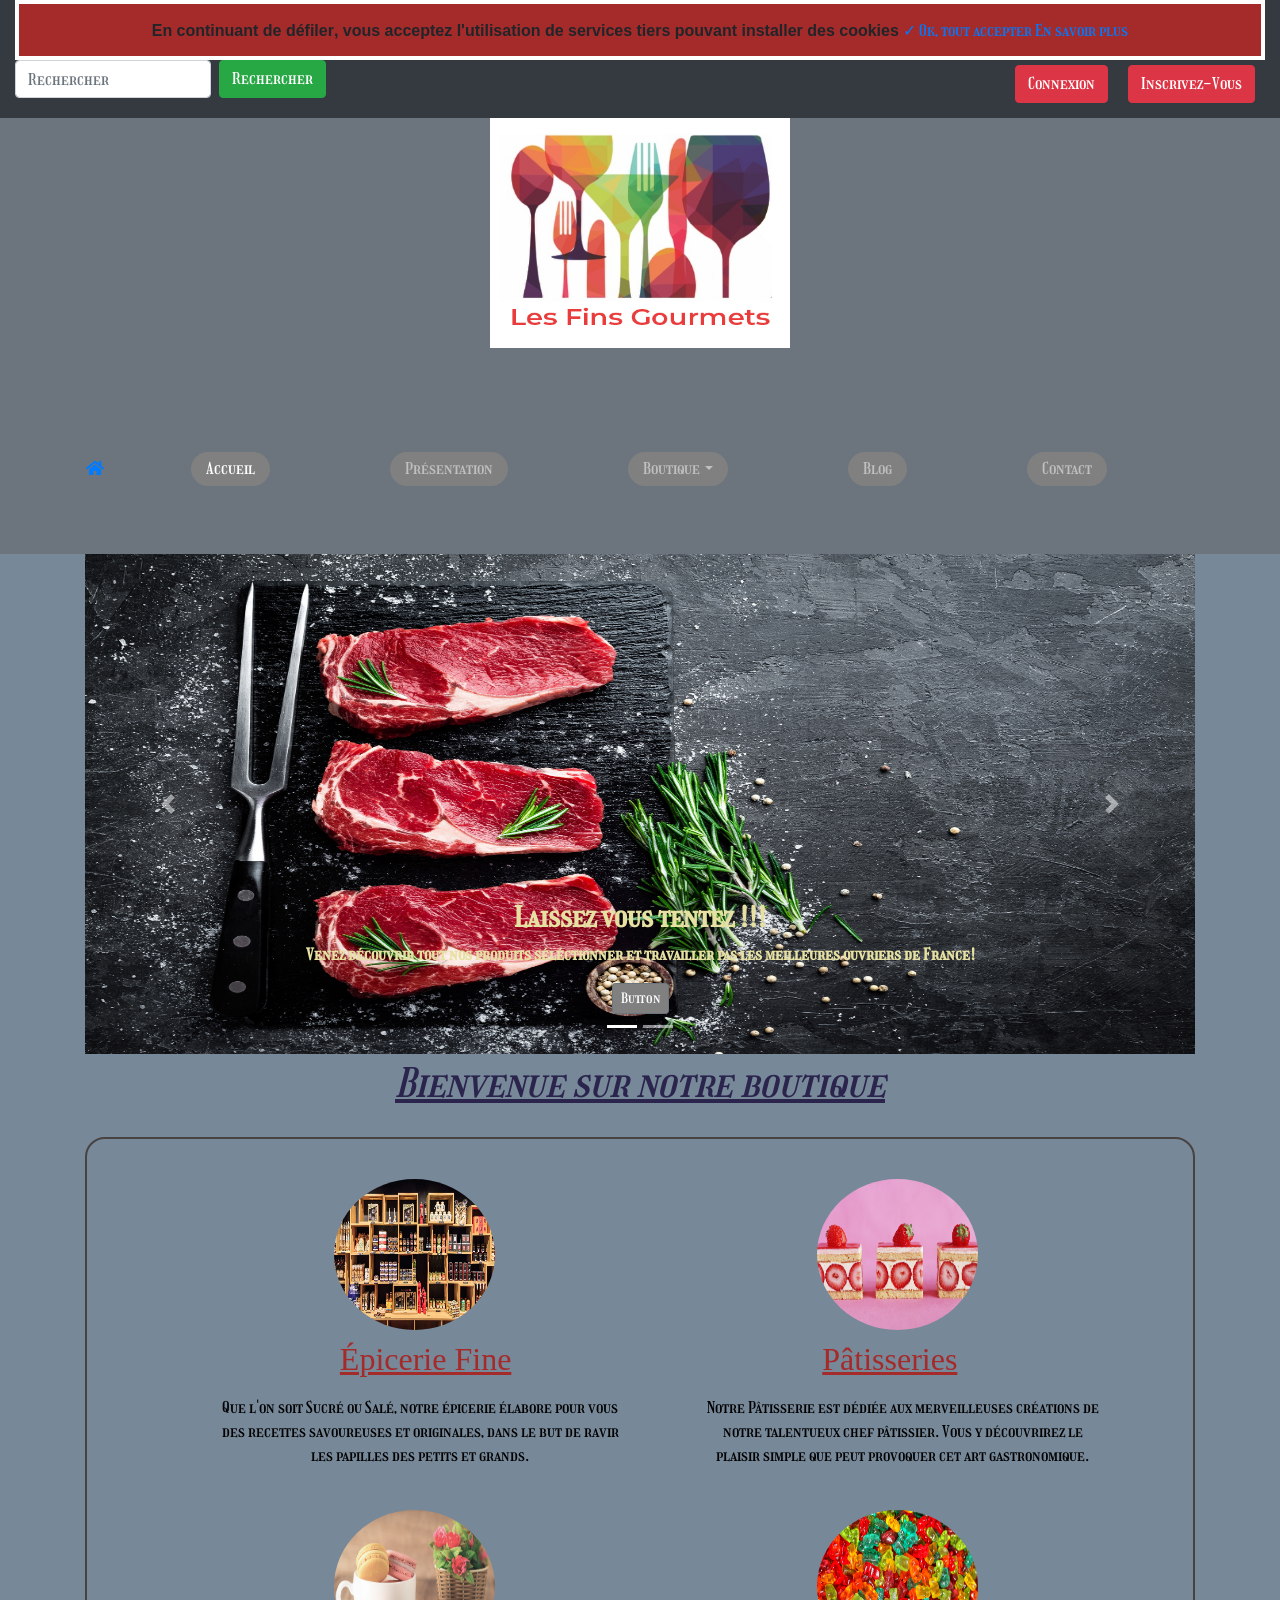
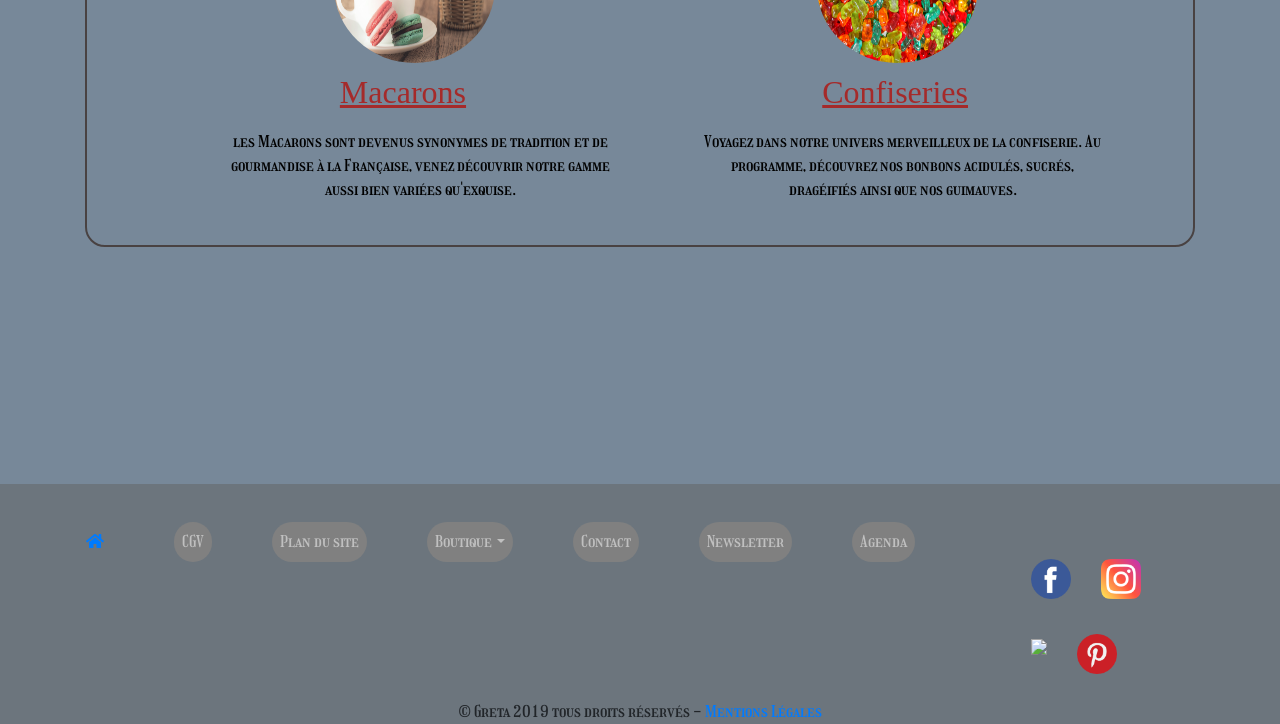
==== commit 54d92292: "modif api" ====
--- a/index.html
+++ b/index.html
@@ -9,9 +9,9 @@
         content="Bienvenue sur le site de l'épicerie fine des Fins Gourmets, vous pouvez trouver tous nos produits culinaire en ligne.">
     <meta name="keywords" content="fins gourmets, gastronomie">
     <title>Les Fins Gourmets</title>
-     <!------TYPE DE POLICE-------->
-     <link href="https://fonts.googleapis.com/css?family=Girassol&display=swap" rel="stylesheet">
-     
+    <!------TYPE DE POLICE-------->
+    <link href="https://fonts.googleapis.com/css?family=Girassol&display=swap" rel="stylesheet">
+
     <!-- BOOTSTRAP CSS -->
     <link rel="stylesheet" href="https://stackpath.bootstrapcdn.com/bootstrap/4.4.1/css/bootstrap.min.css"
         integrity="sha384-Vkoo8x4CGsO3+Hhxv8T/Q5PaXtkKtu6ug5TOeNV6gBiFeWPGFN9MuhOf23Q9Ifjh" crossorigin="anonymous">
@@ -52,6 +52,7 @@
             <div class="col-md-6 bg-dark">
                 <form class="form-inline" action="/action_page.php">
                     <input class="form-control mr-sm-2" type="text" placeholder="Rechercher">
+                    <button class="btn btn-success" type="submit">Rechercher</button>
 
                 </form>
             </div>
@@ -81,7 +82,7 @@
                                         <span id="forgetMailSign"></span=>
                                     </p>
 
-                                    
+
                                     <p><label for="password">Votre Mot de passe:</label>
                                         <input type="text" name="passwordConnect" id="passwordConnect"
                                             placeholder="Mot de passe" required>
@@ -209,10 +210,10 @@
                             <a class="nav-link dropdown-toggle" href="#" id="navbardrop" data-toggle="dropdown">
                                 Boutique</a>
                             <div class="dropdown-menu">
-                                <a class="dropdown-item" href="#">Épicerie Fine</a>
-                                <a class="dropdown-item" href="#">Pâtisseries</a>
-                                <a class="dropdown-item" href="#">Macarons</a>
-                                <a class="dropdown-item" href="#">Confiseries</a>
+                                <a class="dropdown-item" href="epiceriefine.html">Épicerie Fine</a>
+                                <a class="dropdown-item" href="patisseries.html">Pâtisseries</a>
+                                <a class="dropdown-item" href="macarons.html">Macarons</a>
+                                <a class="dropdown-item" href="confiseries.html">Confiseries</a>
                             </div>
                         </li>
                         <!--FIN DU DROPDOWN-->
@@ -237,7 +238,7 @@
 
     <main class="container">
 
-        
+
 
 
         <div class="container" id="titre2">
@@ -295,7 +296,7 @@
 
 
                         <article class="produits" class="col-md-6">
-                            <a href="#">
+                            <a href="epiceriefine.html">
                                 <img src="Public/Images/images1920/epicerie-rayons.jpg">
                                 <h2>Épicerie Fine</h2>
                                 <p>Que l'on soit Sucré ou Salé, notre épicerie élabore pour vous des recettes
@@ -307,7 +308,7 @@
 
 
                         <article class="produits" class="col-md-6">
-                            <a href="#">
+                            <a href="patisseries.html">
                                 <img src="Public/Images/Photos/fraisier.jpg">
                                 <h2>Pâtisseries</h2>
                                 <p>Notre Pâtisserie est dédiée aux merveilleuses créations de notre talentueux chef
@@ -320,7 +321,7 @@
                     <div class="row">
 
                         <article class="produits" class="col-md-6">
-                            <a href="#">
+                            <a href="macarons.html">
                                 <img src="Public/Images/Photos/macarons.jpg">
                                 <h2>Macarons</h2>
                                 <p>les Macarons sont devenus synonymes de tradition et de gourmandise à la Française,
@@ -331,7 +332,7 @@
 
 
                         <article class="produits" class="col-md-6">
-                            <a href="#">
+                            <a href="confiseries.html">
                                 <img src="Public/Images/Photos/nounours.jpg">
                                 <h2>Confiseries</h2>
                                 <p>Voyagez dans notre univers merveilleux de la confiserie. Au programme, découvrez nos
@@ -361,62 +362,65 @@
     <!-----------FOOTER--------------->
     <div class="container-fluid bg-secondary">
         <footer class="pied">
+
             <div class="row">
                 <div class="col-sm-12 col-lg-15 col-xs-14">
                     <aside class="bas">
-                        <nav class="navbar navbar-expand-md justify-content-center navbar-dark">
-
-                            <a class="nav-brand" href="#"> <i class="fas fa-home"></i></a>
-
-                            <!-- TOGGLER/COLLAPSIBE BUTTON -->
-                            <button class="navbar-toggler" type="button" data-toggle="collapse"
-                                data-target="#collapsibleNavbar">
-                                <span class="navbar-toggler-icon"></span>
-                            </button>
-
-                            <!-- LINKS -->
-                            <div class="collapse2 navbar-collapse justify-content-center" id="collapsibleNavbar">
-                                <ul class="navbar-nav">
-
-                                    <li class="nav-item">
-                                        <a class="nav-link" href="cgv.html">CGV</a>
-                                    </li>
-
-                                    <li class="nav-item">
-                                        <a class="nav-link" href="plandusite.html">Plan du site</a>
-                                    </li>
-
-                                    <li class="nav-item dropdown">
-
-
-                                        <!--DEBUT DU DROPDOWN-->
-                                        <a class="nav-link dropdown-toggle" href="#" id="navbardrop"
-                                            data-toggle="dropdown">
-                                            Boutique</a>
-                                        <div class="dropdown-menu">
-                                            <a class="dropdown-item" href="#">Épicerie Fine</a>
-                                            <a class="dropdown-item" href="#">Pâtisseries</a>
-                                            <a class="dropdown-item" href="#">Macarons</a>
-                                            <a class="dropdown-item" href="#">Confiseries</a>
-                                        </div>
-                                    </li>
-                                    <!--FIN DU DROPDOWN-->
-
-                                    <li class="nav-item">
-                                        <a class="nav-link" href="contact.html">Contact</a>
-                                    </li>
-
-                                    <li class="nav-item">
-                                        <a class="nav-link" href="newsletter.html">Newsletter</a>
-                                    </li>
-
-                                    <li class="nav-item">
-                                        <a class="nav-link" href="agenda.html">Agenda</a>
-                                    </li>
-                                </ul>
-                            </div>
-
-                        </nav>
+                        <div class="container">
+                            <nav class="navbar navbar-expand-md justify-content-center navbar-dark">
+
+                                <a class="nav-brand" href="#"> <i class="fas fa-home"></i></a>
+
+                                <!-- TOGGLER/COLLAPSIBE BUTTON -->
+                                <button class="navbar-toggler" type="button" data-toggle="collapse"
+                                    data-target="#collapsibleNavbar">
+                                    <span class="navbar-toggler-icon"></span>
+                                </button>
+
+                                <!-- LINKS -->
+                                <div class="collapse2 navbar-collapse justify-content-center" id="collapsibleNavbar1">
+                                    <ul class="navbar-nav">
+
+                                        <li class="nav-item">
+                                            <a class="nav-link" href="cgv.html">CGV</a>
+                                        </li>
+
+                                        <li class="nav-item">
+                                            <a class="nav-link" href="plandusite.html">Plan du site</a>
+                                        </li>
+
+                                        <li class="nav-item dropdown">
+
+
+                                            <!--DEBUT DU DROPDOWN-->
+                                            <a class="nav-link dropdown-toggle" href="#" id="navbardrop1"
+                                                data-toggle="dropdown">
+                                                Boutique</a>
+                                            <div class="dropdown-menu">
+                                                <a class="dropdown-item" href="epiceriefine.html">Épicerie Fine</a>
+                                                <a class="dropdown-item" href="patisseries.html">Pâtisseries</a>
+                                                <a class="dropdown-item" href="macarons.html">Macarons</a>
+                                                <a class="dropdown-item" href="confiseries.html">Confiseries</a>
+                                            </div>
+                                        </li>
+                                        <!--FIN DU DROPDOWN-->
+
+                                        <li class="nav-item">
+                                            <a class="nav-link" href="contact.html">Contact</a>
+                                        </li>
+
+                                        <li class="nav-item">
+                                            <a class="nav-link" href="newsletter.html">Newsletter</a>
+                                        </li>
+
+                                        <li class="nav-item">
+                                            <a class="nav-link" href="agenda.html">Agenda</a>
+                                        </li>
+                                    </ul>
+                                </div>
+
+                            </nav>
+                        </div>
 
 
 
@@ -432,6 +436,7 @@
                             </ul>
                         </div>
 
+
                     </aside>
                     <p class="mentions">&copy; Greta 2019 tous droits réservés - <a href="mentionslegales.html">Mentions
                             Légales</a></p>
@@ -439,6 +444,7 @@
 
                 </div>
             </div>
+
         </footer>
     </div>
 
@@ -452,7 +458,7 @@
     <script src="https://code.jquery.com/jquery-3.4.1.slim.min.js"
         integrity="sha384-J6qa4849blE2+poT4WnyKhv5vZF5SrPo0iEjwBvKU7imGFAV0wwj1yYfoRSJoZ+n" crossorigin="anonymous">
     </script>
-   
+
     <script type="text/javascript">
         $(window).load(function () {
             $('#slider').nivoSlider();
@@ -464,6 +470,9 @@
     <script src="https://cdn.jsdelivr.net/npm/popper.js@1.16.0/dist/umd/popper.min.js"
         integrity="sha384-Q6E9RHvbIyZFJoft+2mJbHaEWldlvI9IOYy5n3zV9zzTtmI3UksdQRVvoxMfooAo" crossorigin="anonymous">
     </script>
+    <script src="https://code.jquery.com/jquery-3.4.1.slim.min.js"
+        integrity="sha384-J6qa4849blE2+poT4WnyKhv5vZF5SrPo0iEjwBvKU7imGFAV0wwj1yYfoRSJoZ+n" crossorigin="anonymous">
+    </script>
     <script src="https://stackpath.bootstrapcdn.com/bootstrap/4.4.1/js/bootstrap.min.js"
         integrity="sha384-wfSDF2E50Y2D1uUdj0O3uMBJnjuUD4Ih7YwaYd1iqfktj0Uod8GCExl3Og8ifwB6" crossorigin="anonymous">
     </script>
--- a/Public/CSS/styles.css
+++ b/Public/CSS/styles.css
@@ -324,6 +324,55 @@
     padding-top: 15px;
 }
 
+/*----PAGE EPICERIE FINE----*/
+.salty{
+    position: relative;
+}
+.epiceriefine .salty img{
+    width: 250px;
+    height: 300px;
+    margin-left: 60px;
+    
+    
+    
+}
+
+.epiceriefine .salty button{
+    display: none;
+    position: absolute;
+}
+.epiceriefine .salty a:hover button {display: block;}
+
+#order{
+    
+	top: 130px;
+    right: 60px;
+    height: 40px;
+
+    
+}
+
+
+.epiceriefine .salty h5{
+    font-family: Georgia, 'Times New Roman', Times, serif;
+    /*---CENTRER LE TITRE H2 SOUS L'IMAGE----*/
+    margin-left: 160px;
+    color: #A52A2A;
+    text-decoration: none;
+    align-items: center;
+    margin-left: 30%;
+
+}
+
+.epiceriefine .salty p{
+    text-align: center;
+    color: black;
+}
+
+.epiceriefine .salty a{
+    text-decoration: none;
+}
+
 
 /*----------FOOTER-------*/
 
@@ -379,6 +428,8 @@
 .bas .reseaux ul li a img {
 
     width: 40px;
+    
+    
 
 }
 
--- a/Public/CSS/mobile.css
+++ b/Public/CSS/mobile.css
@@ -56,6 +56,9 @@
     .slider-wrapper {
         display: none;
     }
+    #slider1{
+        display: none;
+    }
 
     .gastronomie {
         /*----MET UN ECART ENTRE LA SECTION ET LE FOOTER----*/
@@ -79,18 +82,22 @@
 
         /*----L'IMAGE PREND 50% DE LA LONGUEUR EN RESPONSIVE ET LA CENTRE---*/
         width: 50%;
+        margin-left: 60px;
     }
 
     .gastronomie .produits h2 {
         /*-----CENTRE LE H2 SOUS LA PHOTO----*/
         display: flex;
         justify-content: center;
-        margin: 0;
+        margin-left: 20px;
+        margin-right: 50px;
     }
 
     /*----MET UNE MARGE ENTRE LE TEXTE ET L'IMAGE---*/
     .gastronomie .produits p {
         margin-bottom: 80px;
+        margin-left: 20px;
+        margin-right: 50px;
     }
 
     .bas {
@@ -107,15 +114,15 @@
     }
 
     .reseaux {
-        width: 40%;
+        width: 60%;
         display: flex;
         flex-wrap: wrap;
         justify-content: space-around;
-        margin-left: 150px;
-
+        margin-left: 130px;
+        /*text-align: center;*/
 
     }
-
+  
 
 
     /*-------CONTACT--------*/
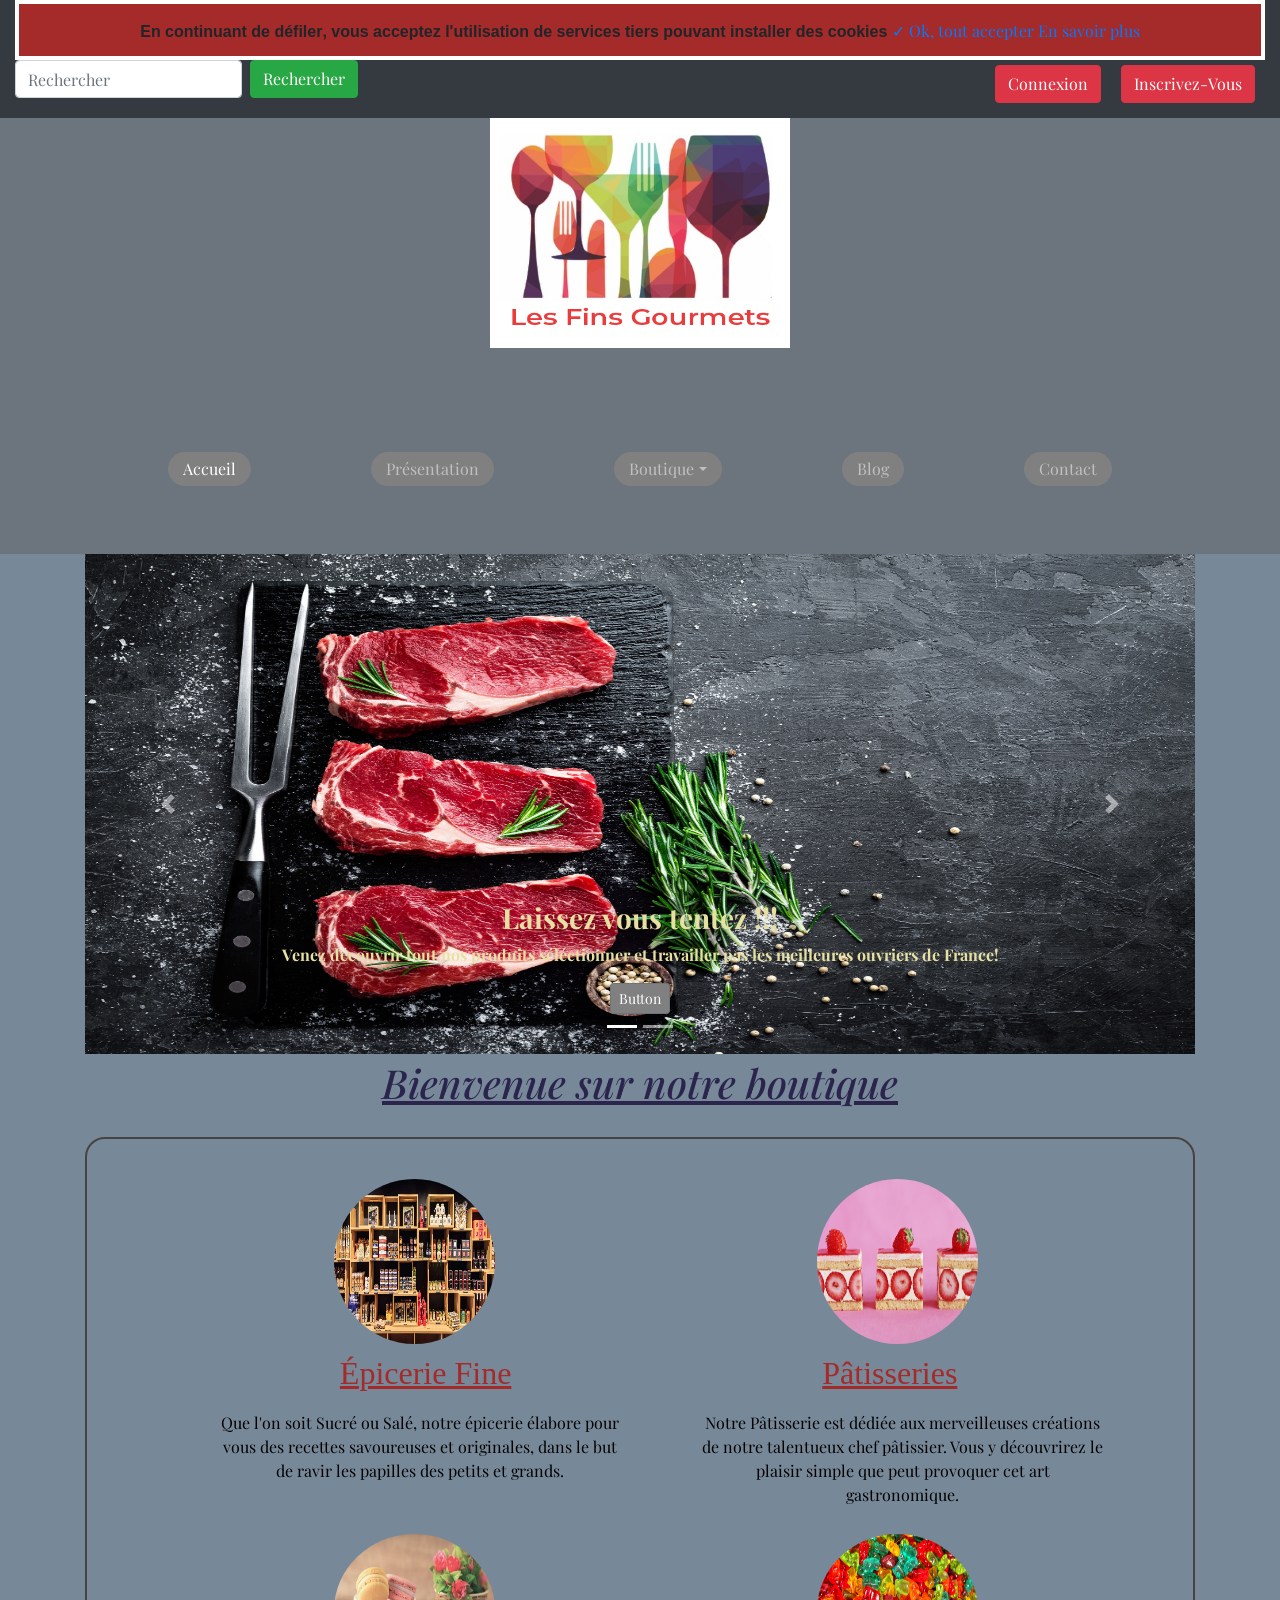
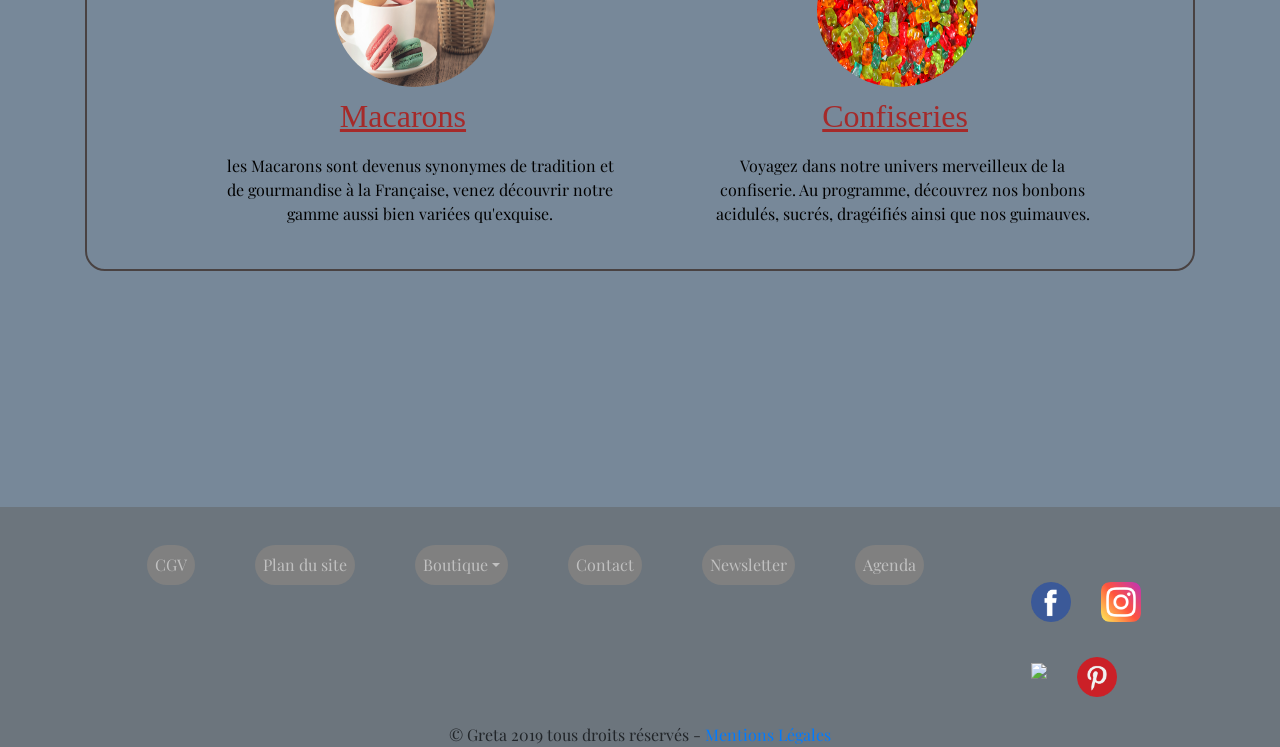
==== commit 8ab1c25d: "dropdownfooter" ====
--- a/index.html
+++ b/index.html
@@ -10,7 +10,7 @@
     <meta name="keywords" content="fins gourmets, gastronomie">
     <title>Les Fins Gourmets</title>
     <!------TYPE DE POLICE-------->
-    <link href="https://fonts.googleapis.com/css?family=Girassol&display=swap" rel="stylesheet">
+    <link href="https://fonts.googleapis.com/css?family=Playfair+Display&display=swap" rel="stylesheet">
 
     <!-- BOOTSTRAP CSS -->
     <link rel="stylesheet" href="https://stackpath.bootstrapcdn.com/bootstrap/4.4.1/css/bootstrap.min.css"
@@ -142,6 +142,14 @@
                                         <span id="forgetMailSign"></span=>
                                     </p>
 
+                                    <p><label for="adressSign">Votre Adresse:</label>
+                                        <input type="text" name="adressSign" id="adressSign" placeholder="Votre Adresse" onkeyup="search()"
+                                            required>
+                                            <ul id="matchAddress"></ul>
+                                        <span id="forgetAdressSign"></span=>
+                                    </p>
+
+
 
                                     <p><label for="passwordSign">Votre Mot de passe:</label>
                                         <input type="text" name="passwordSign" id="passwordSign"
@@ -184,7 +192,7 @@
 
             <nav class="navbar navbar-expand-md justify-content-center navbar-dark">
 
-                <a class="nav-brand" href="#"> <i class="fas fa-home"></i></a>
+                
 
                 <!-- TOGGLER/COLLAPSIBE BUTTON -->
                 <button class="navbar-toggler" type="button" data-toggle="collapse" data-target="#collapsibleNavbar">
@@ -368,14 +376,6 @@
                     <aside class="bas">
                         <div class="container">
                             <nav class="navbar navbar-expand-md justify-content-center navbar-dark">
-
-                                <a class="nav-brand" href="#"> <i class="fas fa-home"></i></a>
-
-                                <!-- TOGGLER/COLLAPSIBE BUTTON -->
-                                <button class="navbar-toggler" type="button" data-toggle="collapse"
-                                    data-target="#collapsibleNavbar">
-                                    <span class="navbar-toggler-icon"></span>
-                                </button>
 
                                 <!-- LINKS -->
                                 <div class="collapse2 navbar-collapse justify-content-center" id="collapsibleNavbar1">
@@ -476,7 +476,7 @@
     <script src="https://stackpath.bootstrapcdn.com/bootstrap/4.4.1/js/bootstrap.min.js"
         integrity="sha384-wfSDF2E50Y2D1uUdj0O3uMBJnjuUD4Ih7YwaYd1iqfktj0Uod8GCExl3Og8ifwB6" crossorigin="anonymous">
     </script>
-
+    <script type="text/javascript" src="Public/JS/apigeo.js"></script>
     <script type="text/javascript" src="Public/JS/cookie.js"></script>
     <script type="text/javascript" src="Public/JS/modal.js"></script>
     <script type="text/javascript" src="Public/JS/active.js"></script>
--- a/Public/CSS/styles.css
+++ b/Public/CSS/styles.css
@@ -9,7 +9,8 @@
     font-size: 16px;
     font-family: Verdana, Geneva, Tahoma, sans-serif;
     background-color: #778899;
-    font-family: 'Girassol', cursive;
+    font-family: 'Playfair Display', serif;
+    
    
    
 
@@ -329,8 +330,8 @@
     position: relative;
 }
 .epiceriefine .salty img{
-    width: 250px;
-    height: 300px;
+    width: 260px;
+    height: 250px;
     margin-left: 60px;
     
     
@@ -345,7 +346,7 @@
 
 #order{
     
-	top: 130px;
+	top: 100px;
     right: 60px;
     height: 40px;
 
@@ -387,6 +388,7 @@
 
 .collapse2 .navbar-nav .nav-item .nav-link {
     margin: 30px;
+    margin-bottom: 55px;
 }
 
 .collapse2 .navbar-nav .nav-item a {
@@ -435,4 +437,13 @@
 
 .mentions {
     margin: 0 auto;
+}
+
+.containerstore{
+    display: flex;
+    justify-content: center;
+   
+}
+.store{
+    width: 50%;
 }
--- a/Public/CSS/mobile.css
+++ b/Public/CSS/mobile.css
@@ -16,6 +16,7 @@
         margin: 0 auto;
     }
 
+  
     /*---EFFACER LE MENU---*/
     .menuprincipal ul {
         display: none;
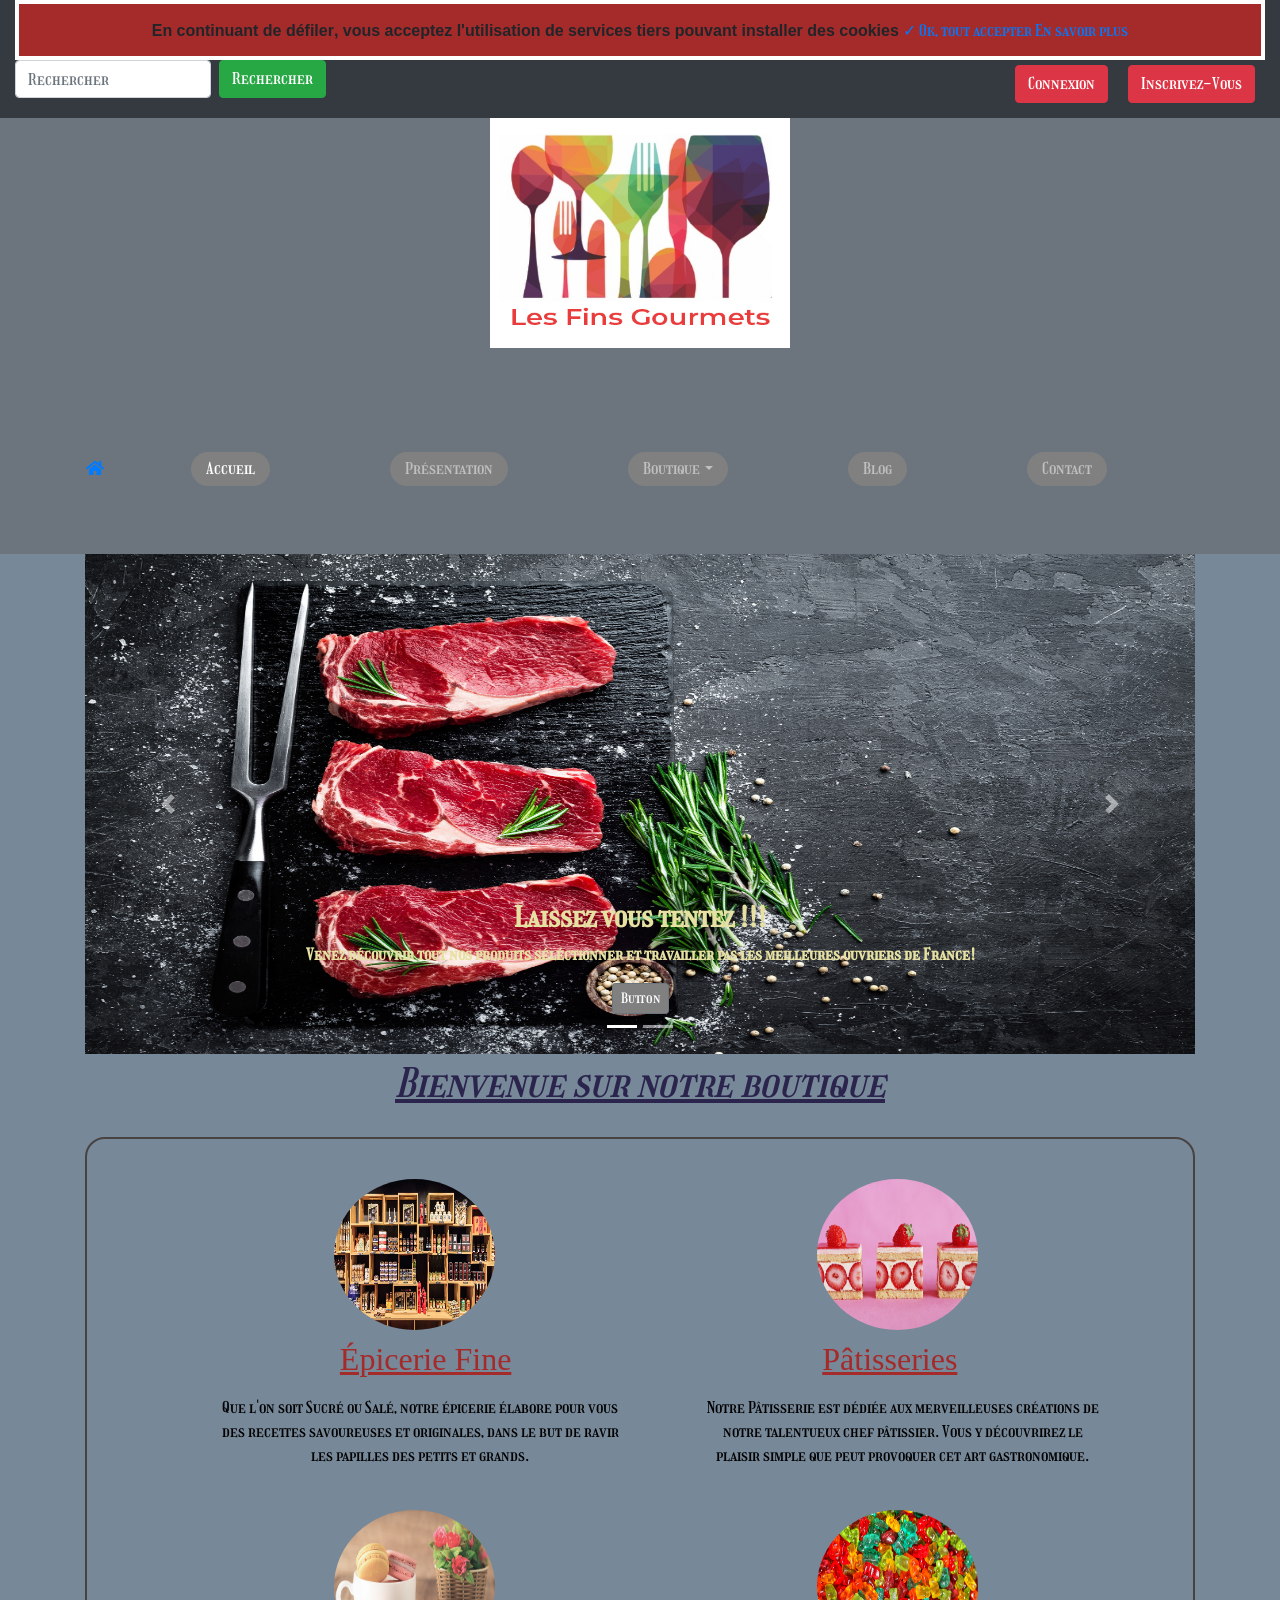
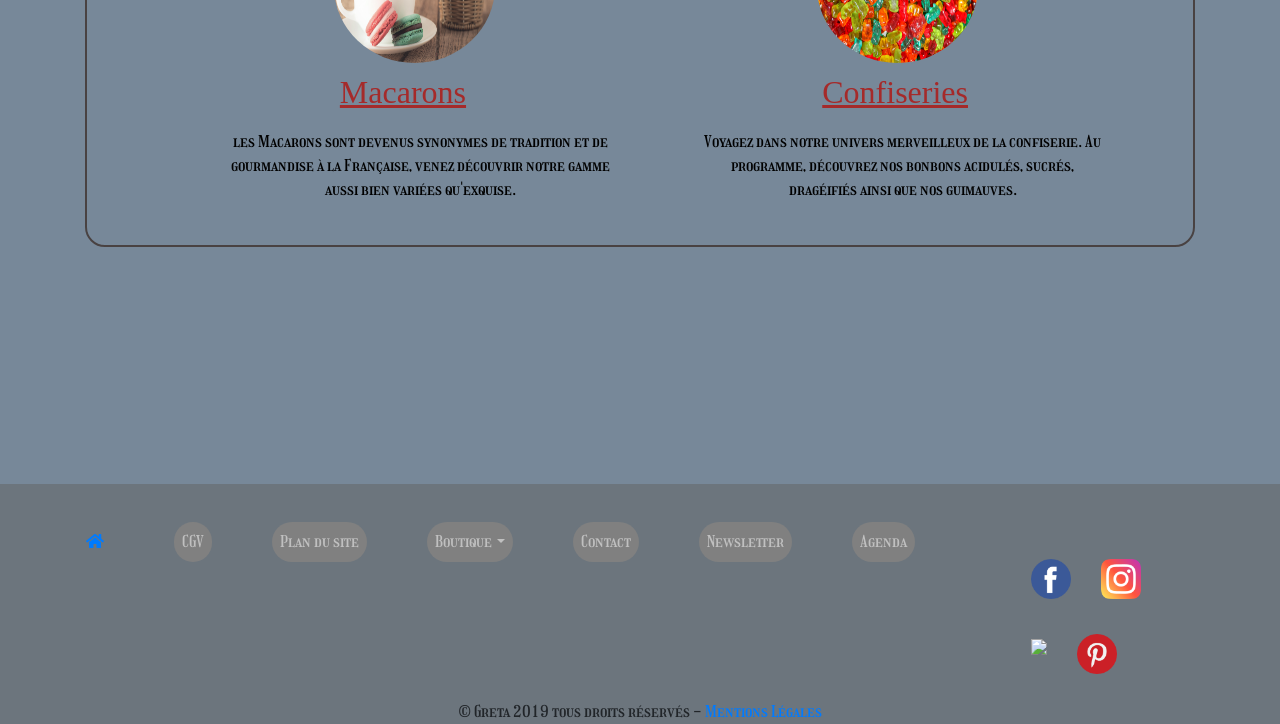
==== commit 478871be: "Revert "dropdownfooter"" ====
--- a/index.html
+++ b/index.html
@@ -10,7 +10,7 @@
     <meta name="keywords" content="fins gourmets, gastronomie">
     <title>Les Fins Gourmets</title>
     <!------TYPE DE POLICE-------->
-    <link href="https://fonts.googleapis.com/css?family=Playfair+Display&display=swap" rel="stylesheet">
+    <link href="https://fonts.googleapis.com/css?family=Girassol&display=swap" rel="stylesheet">
 
     <!-- BOOTSTRAP CSS -->
     <link rel="stylesheet" href="https://stackpath.bootstrapcdn.com/bootstrap/4.4.1/css/bootstrap.min.css"
@@ -142,14 +142,6 @@
                                         <span id="forgetMailSign"></span=>
                                     </p>
 
-                                    <p><label for="adressSign">Votre Adresse:</label>
-                                        <input type="text" name="adressSign" id="adressSign" placeholder="Votre Adresse" onkeyup="search()"
-                                            required>
-                                            <ul id="matchAddress"></ul>
-                                        <span id="forgetAdressSign"></span=>
-                                    </p>
-
-
 
                                     <p><label for="passwordSign">Votre Mot de passe:</label>
                                         <input type="text" name="passwordSign" id="passwordSign"
@@ -192,7 +184,7 @@
 
             <nav class="navbar navbar-expand-md justify-content-center navbar-dark">
 
-                
+                <a class="nav-brand" href="#"> <i class="fas fa-home"></i></a>
 
                 <!-- TOGGLER/COLLAPSIBE BUTTON -->
                 <button class="navbar-toggler" type="button" data-toggle="collapse" data-target="#collapsibleNavbar">
@@ -376,6 +368,14 @@
                     <aside class="bas">
                         <div class="container">
                             <nav class="navbar navbar-expand-md justify-content-center navbar-dark">
+
+                                <a class="nav-brand" href="#"> <i class="fas fa-home"></i></a>
+
+                                <!-- TOGGLER/COLLAPSIBE BUTTON -->
+                                <button class="navbar-toggler" type="button" data-toggle="collapse"
+                                    data-target="#collapsibleNavbar">
+                                    <span class="navbar-toggler-icon"></span>
+                                </button>
 
                                 <!-- LINKS -->
                                 <div class="collapse2 navbar-collapse justify-content-center" id="collapsibleNavbar1">
@@ -476,7 +476,7 @@
     <script src="https://stackpath.bootstrapcdn.com/bootstrap/4.4.1/js/bootstrap.min.js"
         integrity="sha384-wfSDF2E50Y2D1uUdj0O3uMBJnjuUD4Ih7YwaYd1iqfktj0Uod8GCExl3Og8ifwB6" crossorigin="anonymous">
     </script>
-    <script type="text/javascript" src="Public/JS/apigeo.js"></script>
+
     <script type="text/javascript" src="Public/JS/cookie.js"></script>
     <script type="text/javascript" src="Public/JS/modal.js"></script>
     <script type="text/javascript" src="Public/JS/active.js"></script>
--- a/Public/CSS/styles.css
+++ b/Public/CSS/styles.css
@@ -9,8 +9,7 @@
     font-size: 16px;
     font-family: Verdana, Geneva, Tahoma, sans-serif;
     background-color: #778899;
-    font-family: 'Playfair Display', serif;
-    
+    font-family: 'Girassol', cursive;
    
    
 
@@ -330,8 +329,8 @@
     position: relative;
 }
 .epiceriefine .salty img{
-    width: 260px;
-    height: 250px;
+    width: 250px;
+    height: 300px;
     margin-left: 60px;
     
     
@@ -346,7 +345,7 @@
 
 #order{
     
-	top: 100px;
+	top: 130px;
     right: 60px;
     height: 40px;
 
@@ -388,7 +387,6 @@
 
 .collapse2 .navbar-nav .nav-item .nav-link {
     margin: 30px;
-    margin-bottom: 55px;
 }
 
 .collapse2 .navbar-nav .nav-item a {
@@ -437,13 +435,4 @@
 
 .mentions {
     margin: 0 auto;
-}
-
-.containerstore{
-    display: flex;
-    justify-content: center;
-   
-}
-.store{
-    width: 50%;
 }
--- a/Public/CSS/mobile.css
+++ b/Public/CSS/mobile.css
@@ -16,7 +16,6 @@
         margin: 0 auto;
     }
 
-  
     /*---EFFACER LE MENU---*/
     .menuprincipal ul {
         display: none;
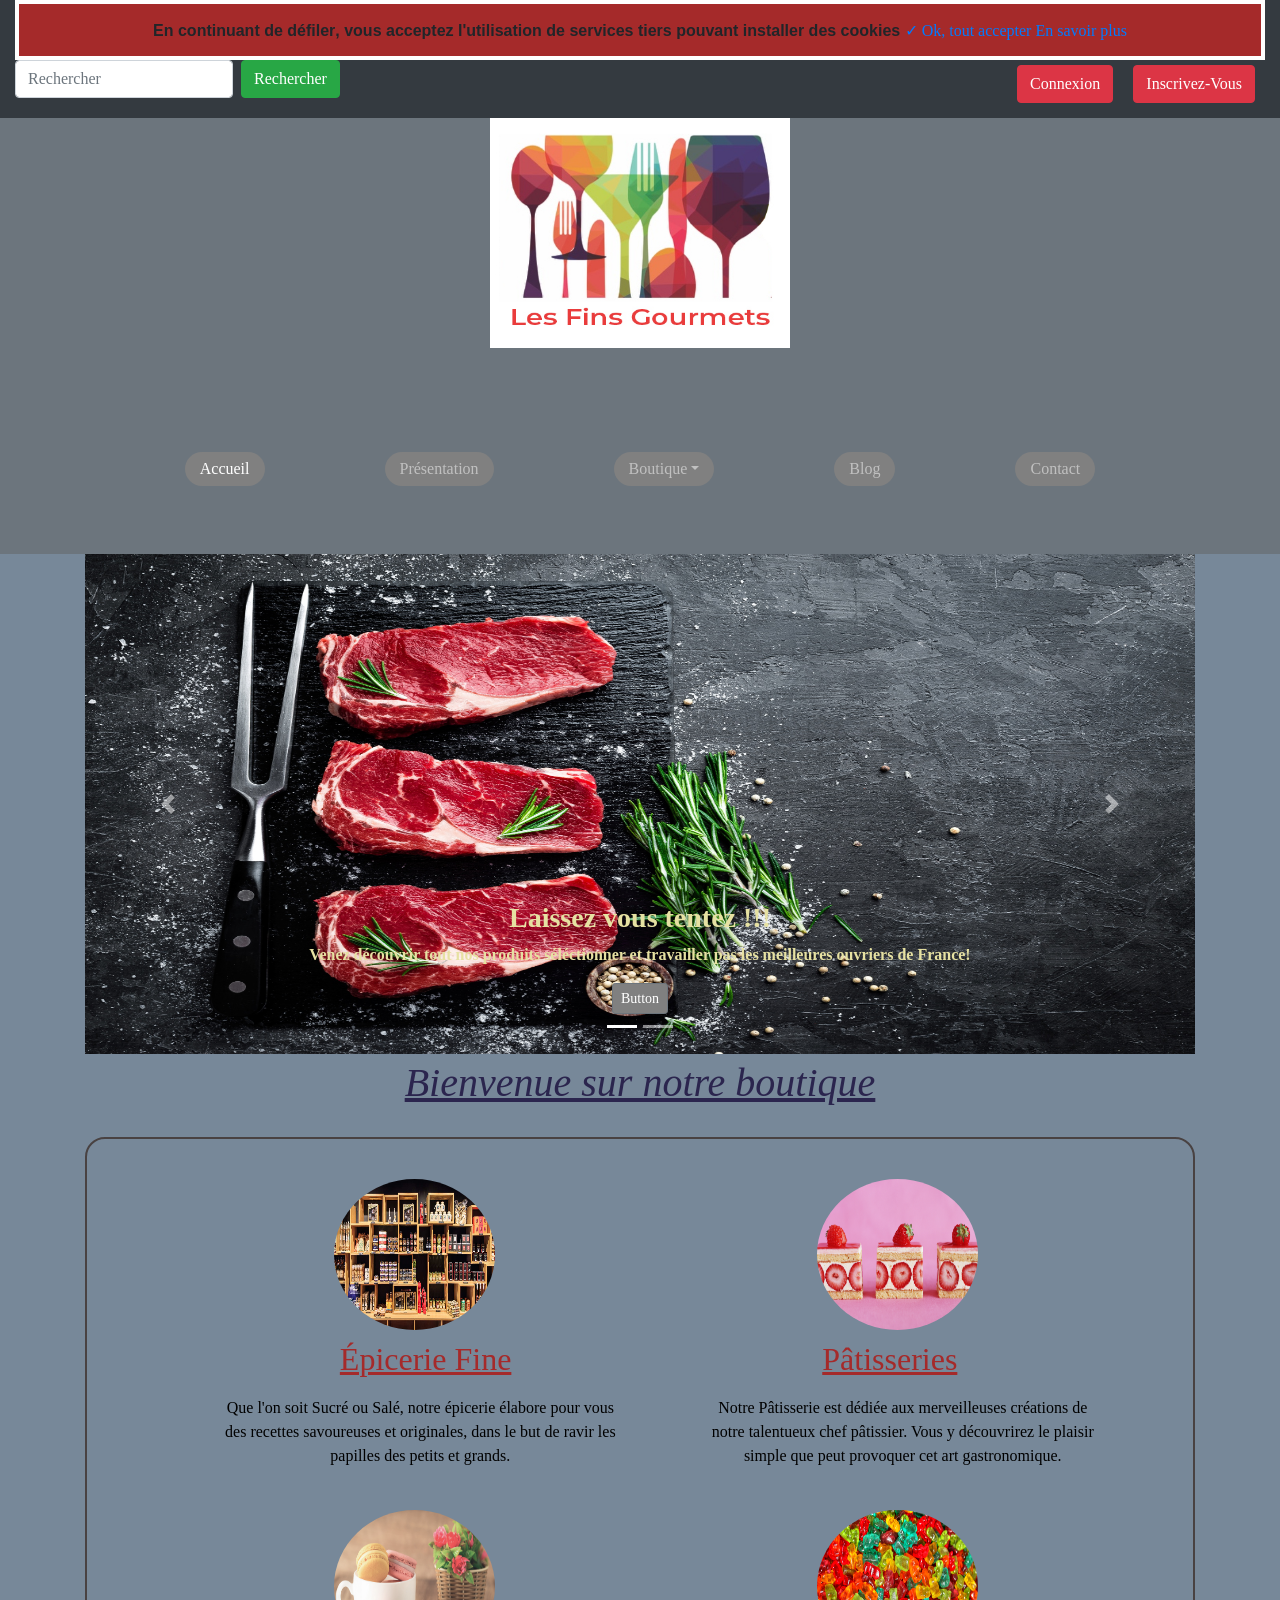
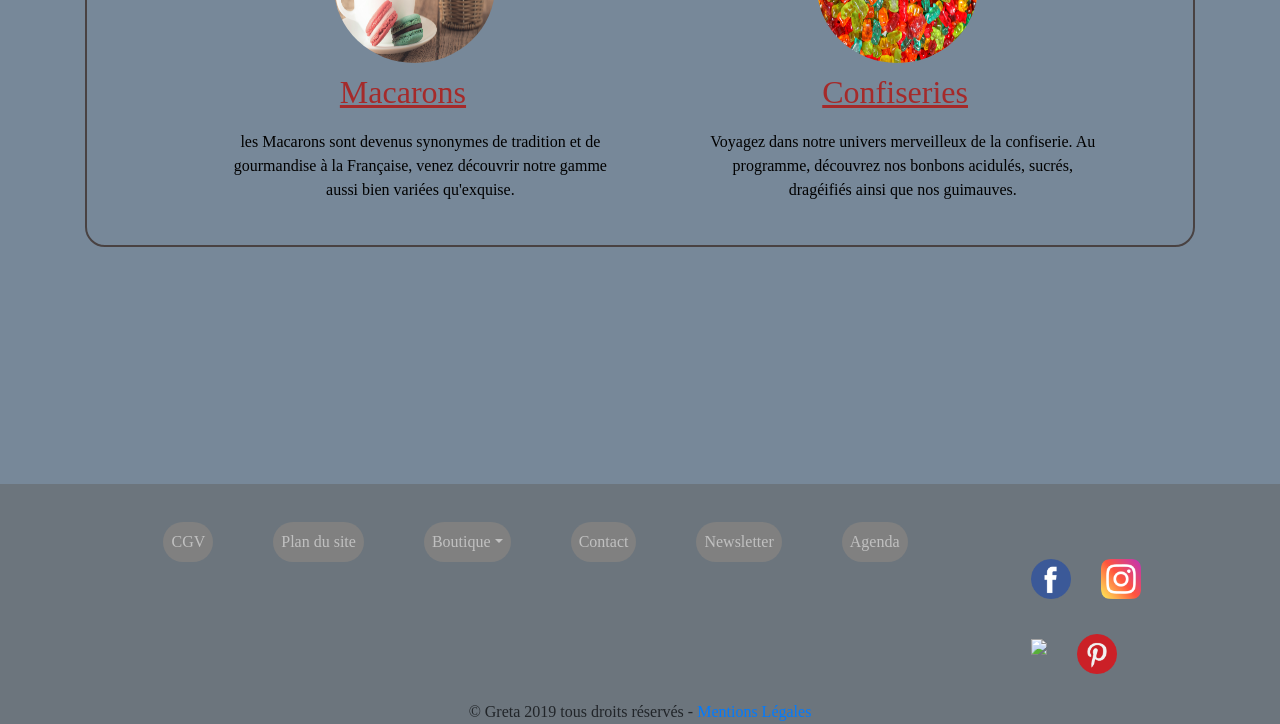
==== commit d0b7004a: "colorbarblog" ====
--- a/index.html
+++ b/index.html
@@ -10,7 +10,7 @@
     <meta name="keywords" content="fins gourmets, gastronomie">
     <title>Les Fins Gourmets</title>
     <!------TYPE DE POLICE-------->
-    <link href="https://fonts.googleapis.com/css?family=Girassol&display=swap" rel="stylesheet">
+    <link href="https://fonts.googleapis.com/css?family=Playfair+Display&display=swap" rel="stylesheet">
 
     <!-- BOOTSTRAP CSS -->
     <link rel="stylesheet" href="https://stackpath.bootstrapcdn.com/bootstrap/4.4.1/css/bootstrap.min.css"
@@ -76,10 +76,10 @@
                             <!-- MODAL BODY -->
                             <div class="modal-body">
                                 <form>
-                                    <p><label for="mailSign">Votre Email:</label>
-                                        <input type="text" name="mailSign" id="mailSign" placeholder="Votre Email"
+                                    <p><label for="mailSignConnect">Votre Email:</label>
+                                        <input type="text" name="mailSignConnect" id="mailSignConnect" placeholder="Votre Email"
                                             required>
-                                        <span id="forgetMailSign"></span=>
+                                        <span id="forgetMailSignConnect"></span=>
                                     </p>
 
 
@@ -142,6 +142,14 @@
                                         <span id="forgetMailSign"></span=>
                                     </p>
 
+                                    <p><label for="adressSign">Votre Adresse:</label>
+                                        <input type="text" name="adressSign" id="adressSign" placeholder="Votre Adresse" onkeyup="search()"
+                                            required>
+                                            <ul id="matchAddress"></ul>
+                                        <span id="forgetAdressSign"></span=>
+                                    </p>
+
+
 
                                     <p><label for="passwordSign">Votre Mot de passe:</label>
                                         <input type="text" name="passwordSign" id="passwordSign"
@@ -184,7 +192,7 @@
 
             <nav class="navbar navbar-expand-md justify-content-center navbar-dark">
 
-                <a class="nav-brand" href="#"> <i class="fas fa-home"></i></a>
+                
 
                 <!-- TOGGLER/COLLAPSIBE BUTTON -->
                 <button class="navbar-toggler" type="button" data-toggle="collapse" data-target="#collapsibleNavbar">
@@ -368,14 +376,6 @@
                     <aside class="bas">
                         <div class="container">
                             <nav class="navbar navbar-expand-md justify-content-center navbar-dark">
-
-                                <a class="nav-brand" href="#"> <i class="fas fa-home"></i></a>
-
-                                <!-- TOGGLER/COLLAPSIBE BUTTON -->
-                                <button class="navbar-toggler" type="button" data-toggle="collapse"
-                                    data-target="#collapsibleNavbar">
-                                    <span class="navbar-toggler-icon"></span>
-                                </button>
 
                                 <!-- LINKS -->
                                 <div class="collapse2 navbar-collapse justify-content-center" id="collapsibleNavbar1">
@@ -476,7 +476,7 @@
     <script src="https://stackpath.bootstrapcdn.com/bootstrap/4.4.1/js/bootstrap.min.js"
         integrity="sha384-wfSDF2E50Y2D1uUdj0O3uMBJnjuUD4Ih7YwaYd1iqfktj0Uod8GCExl3Og8ifwB6" crossorigin="anonymous">
     </script>
-
+    <script type="text/javascript" src="Public/JS/apigeo.js"></script>
     <script type="text/javascript" src="Public/JS/cookie.js"></script>
     <script type="text/javascript" src="Public/JS/modal.js"></script>
     <script type="text/javascript" src="Public/JS/active.js"></script>
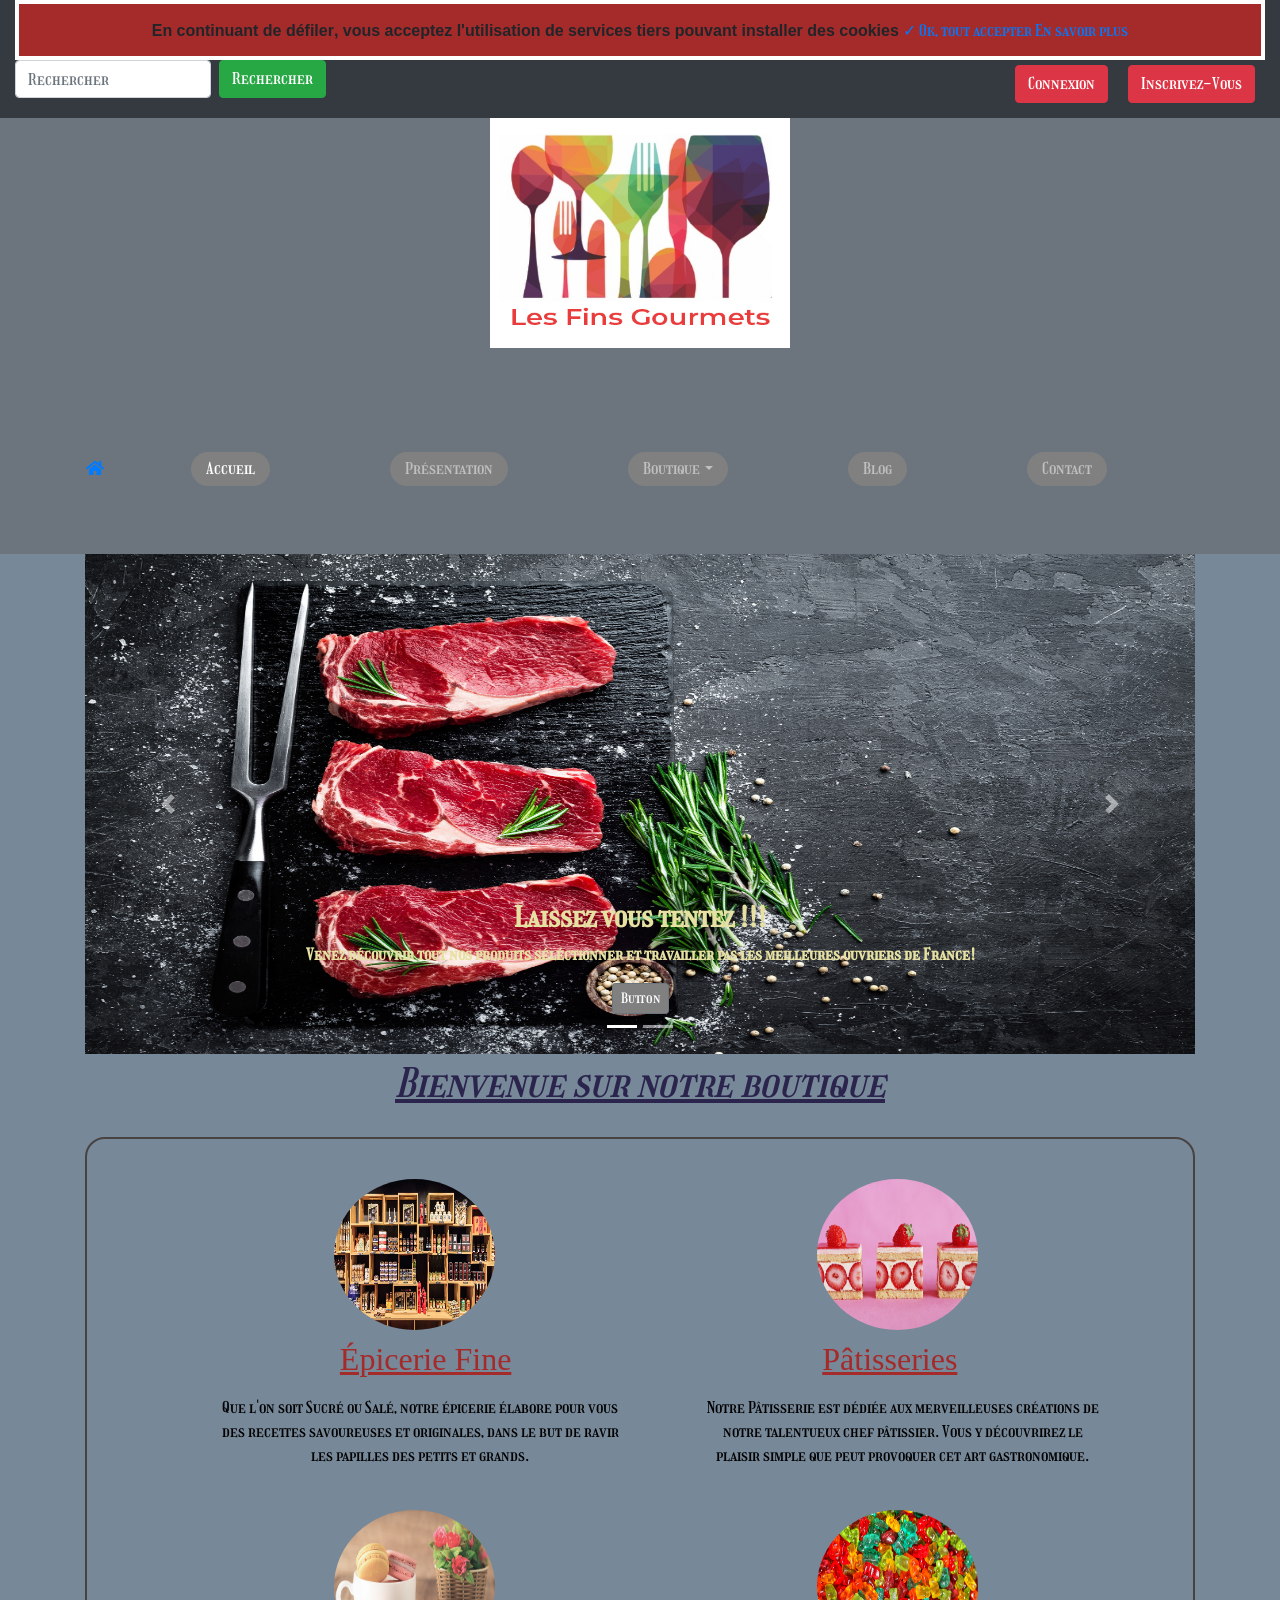
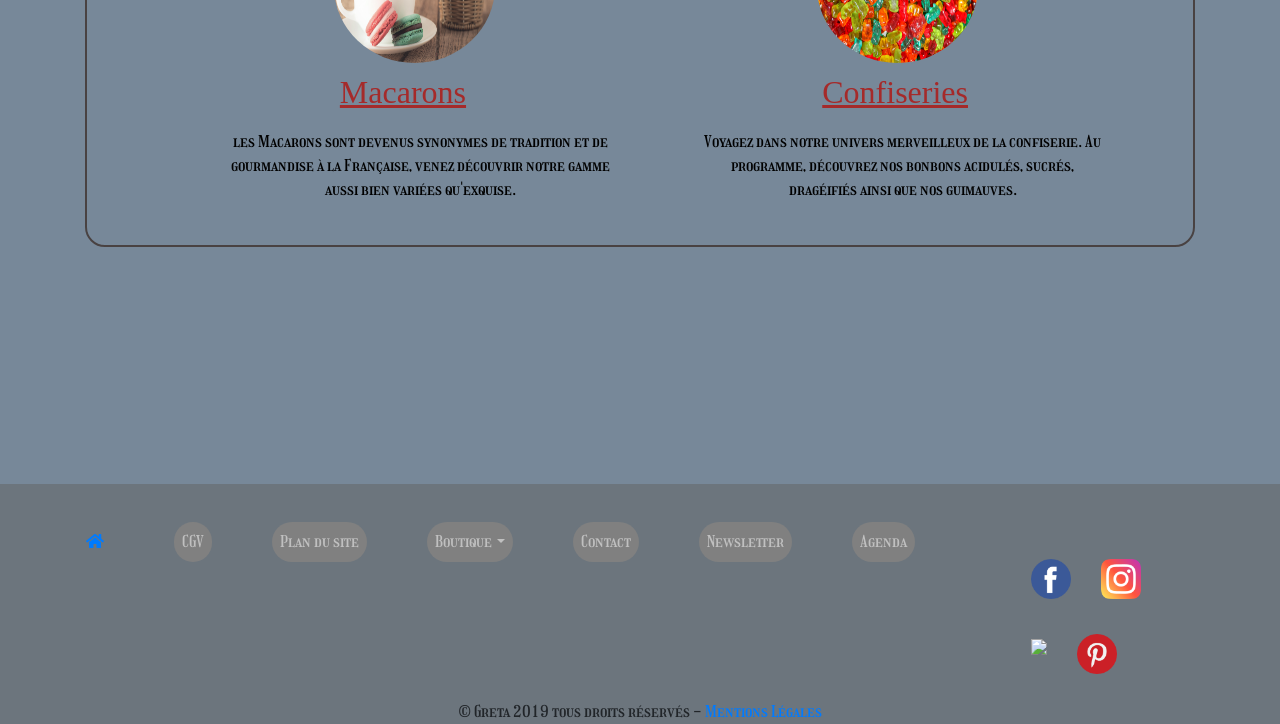
==== commit 7744553b: "Merge pull request #25 from Alban-78/colorbarblog colorbarblog" ====
--- a/index.html
+++ b/index.html
@@ -10,7 +10,7 @@
     <meta name="keywords" content="fins gourmets, gastronomie">
     <title>Les Fins Gourmets</title>
     <!------TYPE DE POLICE-------->
-    <link href="https://fonts.googleapis.com/css?family=Playfair+Display&display=swap" rel="stylesheet">
+    <link href="https://fonts.googleapis.com/css?family=Girassol&display=swap" rel="stylesheet">
 
     <!-- BOOTSTRAP CSS -->
     <link rel="stylesheet" href="https://stackpath.bootstrapcdn.com/bootstrap/4.4.1/css/bootstrap.min.css"
@@ -142,14 +142,6 @@
                                         <span id="forgetMailSign"></span=>
                                     </p>
 
-                                    <p><label for="adressSign">Votre Adresse:</label>
-                                        <input type="text" name="adressSign" id="adressSign" placeholder="Votre Adresse" onkeyup="search()"
-                                            required>
-                                            <ul id="matchAddress"></ul>
-                                        <span id="forgetAdressSign"></span=>
-                                    </p>
-
-
 
                                     <p><label for="passwordSign">Votre Mot de passe:</label>
                                         <input type="text" name="passwordSign" id="passwordSign"
@@ -192,7 +184,7 @@
 
             <nav class="navbar navbar-expand-md justify-content-center navbar-dark">
 
-                
+                <a class="nav-brand" href="#"> <i class="fas fa-home"></i></a>
 
                 <!-- TOGGLER/COLLAPSIBE BUTTON -->
                 <button class="navbar-toggler" type="button" data-toggle="collapse" data-target="#collapsibleNavbar">
@@ -376,6 +368,14 @@
                     <aside class="bas">
                         <div class="container">
                             <nav class="navbar navbar-expand-md justify-content-center navbar-dark">
+
+                                <a class="nav-brand" href="#"> <i class="fas fa-home"></i></a>
+
+                                <!-- TOGGLER/COLLAPSIBE BUTTON -->
+                                <button class="navbar-toggler" type="button" data-toggle="collapse"
+                                    data-target="#collapsibleNavbar">
+                                    <span class="navbar-toggler-icon"></span>
+                                </button>
 
                                 <!-- LINKS -->
                                 <div class="collapse2 navbar-collapse justify-content-center" id="collapsibleNavbar1">
@@ -476,7 +476,7 @@
     <script src="https://stackpath.bootstrapcdn.com/bootstrap/4.4.1/js/bootstrap.min.js"
         integrity="sha384-wfSDF2E50Y2D1uUdj0O3uMBJnjuUD4Ih7YwaYd1iqfktj0Uod8GCExl3Og8ifwB6" crossorigin="anonymous">
     </script>
-    <script type="text/javascript" src="Public/JS/apigeo.js"></script>
+
     <script type="text/javascript" src="Public/JS/cookie.js"></script>
     <script type="text/javascript" src="Public/JS/modal.js"></script>
     <script type="text/javascript" src="Public/JS/active.js"></script>
